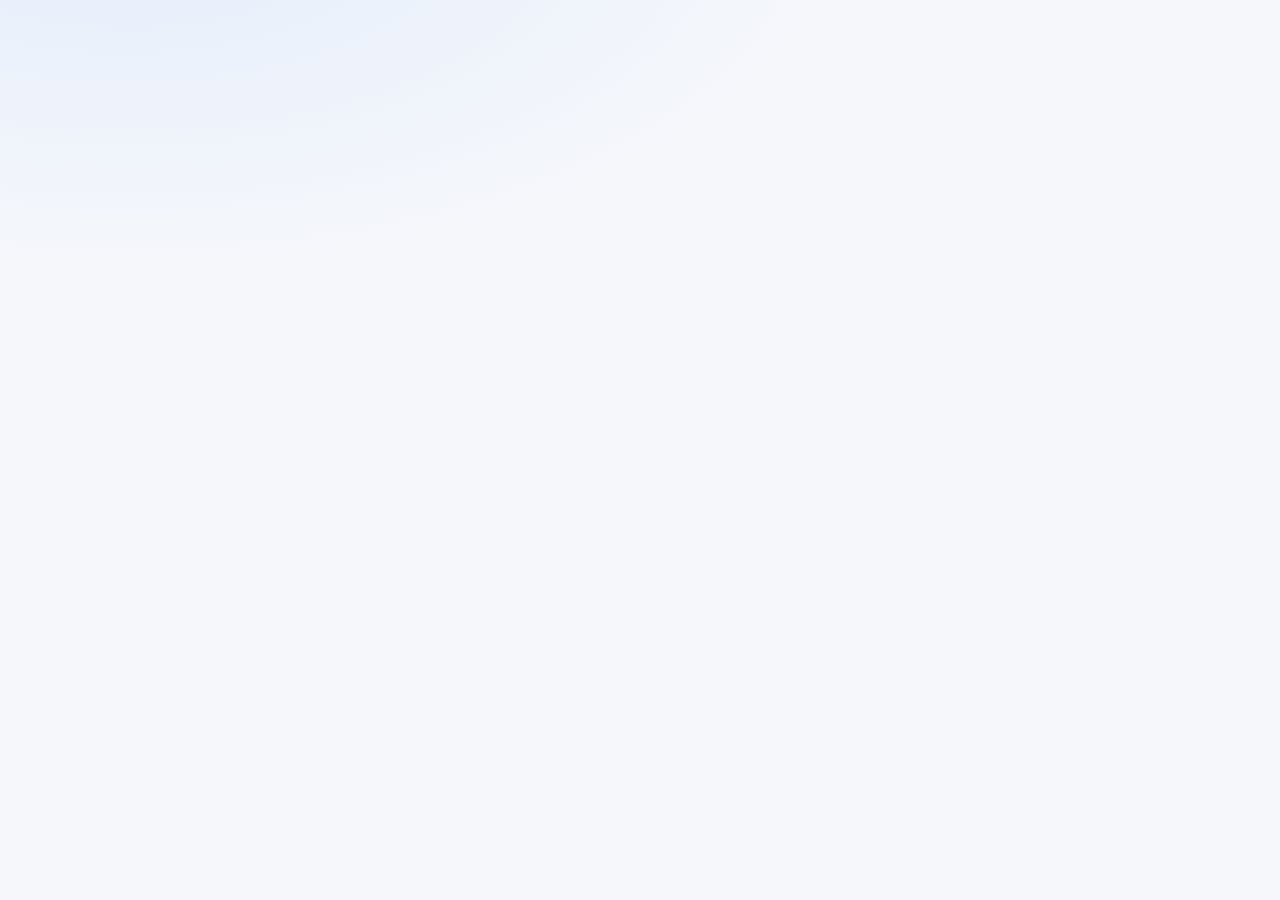
==== overtime-tracker/index.html @ 53f02350 "Redesign: entry form as card-field layout with clean ef-* system" ====
<!DOCTYPE html>
<html lang="en">
<head>
  <meta charset="UTF-8" />
  <meta name="viewport" content="width=device-width, initial-scale=1.0" />
  <title>CI Tracker</title>
  <link rel="stylesheet" href="styles.css" />
</head>
<body>
  <!-- Auth overlay -->
  <div id="authOverlay" class="auth-overlay" style="display:none">
    <div class="card auth-card">
      <div class="auth-logo">
        <div class="logo">CI</div>
        <h1>CI Tracker</h1>
        <p class="muted small" id="authSubtitle">Sign in to access your data</p>
      </div>
      <form id="authForm" class="form">
        <div class="field full">
          <label for="authEmail">Email</label>
          <input type="email" id="authEmail" autocomplete="email" required />
        </div>
        <div class="field full">
          <label for="authPassword">Password</label>
          <input type="password" id="authPassword" autocomplete="current-password" required minlength="6" />
        </div>
        <div class="field full" id="authError" style="display:none">
          <span class="error-text"></span>
        </div>
        <div class="field full">
          <button type="submit" class="btn btn-primary block" id="authSubmitBtn">Sign In</button>
        </div>
        <div class="field full auth-toggle-row">
          <button type="button" class="btn btn-ghost" id="authToggleBtn">Don't have an account? Sign up</button>
        </div>
      </form>
    </div>
  </div>

  <!-- Main app shell -->
  <div id="appShell" style="display:none">
    <header class="topbar">
      <div class="brand">
        <div class="logo">CI</div>
        <h1>CI Tracker</h1>
      </div>
      <div class="actions">
        <span class="user-chip muted small" id="userChip"></span>
        <button id="exportBtn" class="btn btn-ghost" title="Download data as JSON">Export</button>
        <button id="importBtn" class="btn btn-ghost" title="Load data from JSON">Import</button>
        <input type="file" id="importFile" accept="application/json" hidden />
        <button id="resetBtn" class="btn btn-danger-ghost" title="Reset all data">Reset</button>
        <button id="signOutBtn" class="btn btn-ghost" title="Sign out">Sign out</button>
      </div>
    </header>

    <!-- Page 1: Log a Shift + Summary -->
    <div id="tab-home" class="tab-pane active">
      <section class="summary">
        <div class="card stat">
          <span class="label">Total Earned</span>
          <span class="value" id="statTotal">$0.00</span>
        </div>
        <div class="card stat">
          <span class="label">Pending</span>
          <span class="value" id="statPending">$0.00</span>
        </div>
        <div class="card stat">
          <span class="label">Deposited</span>
          <span class="value" id="statDeposited">$0.00</span>
        </div>
        <div class="card stat">
          <span class="label">Overtime Hours</span>
          <span class="value" id="statHours">0.0</span>
        </div>
        <div class="card stat">
          <span class="label">Shifts Logged</span>
          <span class="value" id="statShifts">0</span>
        </div>
      </section>

      <div class="page-pad center-form">
        <section class="card panel" id="entryPanel">
          <div class="panel-header">
            <h2>Log a Shift</h2>
          </div>
          <form id="entryForm" class="entry-form">
            <div class="ef-grid">

              <div class="ef-card">
                <label class="ef-label" for="entryDate">Date</label>
                <input type="date" id="entryDate" class="ef-input" required />
              </div>

              <div class="ef-card">
                <label class="ef-label" for="entryCategory">Category</label>
                <select id="entryCategory" class="ef-input" required></select>
              </div>

              <div class="ef-time-group" id="entryTimeGroup">
                <div class="ef-card" id="startTimeField" style="display:none">
                  <label class="ef-label" for="entryStartTime">Start <span class="ef-hint" id="startTimeHint"></span></label>
                  <input type="time" id="entryStartTime" class="ef-input" />
                </div>
                <div class="ef-card" id="endTimeField">
                  <label class="ef-label" for="entryEndTime">Left at</label>
                  <input type="time" id="entryEndTime" class="ef-input" />
                </div>
                <div class="ef-card" id="hoursField">
                  <label class="ef-label" for="entryHours">Hours <span class="ef-hint" id="hoursAuto"></span></label>
                  <input type="number" id="entryHours" class="ef-input" step="0.25" min="0" placeholder="4.5" />
                </div>
              </div>

              <div class="ef-card">
                <label class="ef-label" for="entryStatus">Status</label>
                <select id="entryStatus" class="ef-input">
                  <option value="pending">Pending</option>
                  <option value="submitted">Submitted</option>
                  <option value="deposited">Deposited</option>
                </select>
              </div>

              <div class="ef-card">
                <label class="ef-label" for="entryNote">Note</label>
                <input type="text" id="entryNote" class="ef-input" placeholder="Optional" />
              </div>

            </div>

            <div class="ef-payout">
              <span class="muted small">Estimated payout</span>
              <strong class="ef-amount" id="entryPreview">$0.00</strong>
            </div>

            <button type="submit" class="btn btn-primary ef-submit">Add Entry</button>
          </form>
        </section>
      </div>
    </div>

    <!-- Page 2: Shift Log -->
    <div id="tab-log" class="tab-pane">
      <div class="page-pad">
        <section class="card panel" id="entriesPanel">
          <div class="panel-header">
            <h2>Shift Log</h2>
            <div class="filters">
              <input type="search" id="searchInput" placeholder="Search notes / category..." />
              <select id="filterMonth">
                <option value="">All months</option>
              </select>
              <select id="filterCategory">
                <option value="">All categories</option>
              </select>
              <select id="filterStatus">
                <option value="">All statuses</option>
                <option value="pending">Pending</option>
                <option value="submitted">Submitted</option>
                <option value="deposited">Deposited</option>
              </select>
            </div>
          </div>

          <div class="bulk-bar" id="bulkBar" hidden>
            <span class="bulk-count"><strong id="bulkCount">0</strong> selected</span>
            <select id="bulkStatus">
              <option value="pending">Pending</option>
              <option value="submitted">Submitted</option>
              <option value="deposited">Deposited</option>
            </select>
            <button type="button" class="btn btn-primary btn-sm" id="bulkApply">Apply status</button>
            <button type="button" class="btn btn-ghost btn-sm" id="bulkClear">Clear</button>
          </div>

          <div class="table-wrap">
            <table class="table" id="entriesTable">
              <thead>
                <tr>
                  <th class="check"><input type="checkbox" id="selectAllEntries" title="Select all visible" /></th>
                  <th>Date</th>
                  <th>Category</th>
                  <th class="num">Hours</th>
                  <th class="num">Earned</th>
                  <th>Status</th>
                  <th>Note</th>
                  <th></th>
                </tr>
              </thead>
              <tbody id="entriesBody"></tbody>
              <tfoot>
                <tr>
                  <td></td>
                  <td colspan="2" class="right strong">Totals</td>
                  <td class="num strong" id="footHours">0.0</td>
                  <td class="num strong" id="footTotal">$0.00</td>
                  <td colspan="3"></td>
                </tr>
              </tfoot>
            </table>
          </div>
        </section>
      </div>
    </div>

    <!-- Page 3: Categories -->
    <div id="tab-categories" class="tab-pane">
      <div class="page-pad">
        <section class="card panel" id="categoriesPanel">
          <div class="panel-header">
            <h2>Categories</h2>
            <button id="addCategoryBtn" class="btn btn-primary">+ Add Category</button>
          </div>
          <p class="muted small">
            Each category can be <strong>Hourly</strong> (rate &times; hours) or <strong>Flat</strong> (per shift).
            Click the toggle on a row to switch.
          </p>
          <div class="table-wrap">
            <table class="table" id="categoriesTable">
              <thead>
                <tr>
                  <th>Name</th>
                  <th>Type</th>
                  <th class="num">Rate / Flat</th>
                  <th class="num">Start Time</th>
                  <th></th>
                </tr>
              </thead>
              <tbody id="categoriesBody"></tbody>
            </table>
          </div>
        </section>
      </div>
    </div>

    <!-- Floating bottom nav -->
    <nav class="bottom-nav" id="bottomNav" role="tablist">
      <button class="nav-item active" type="button" role="tab" data-tab="home">
        <svg viewBox="0 0 24 24" fill="none" stroke="currentColor" stroke-width="2" stroke-linecap="round" stroke-linejoin="round">
          <circle cx="12" cy="12" r="9"/>
          <line x1="12" y1="8" x2="12" y2="16"/>
          <line x1="8" y1="12" x2="16" y2="12"/>
        </svg>
        <span>Log</span>
      </button>
      <button class="nav-item" type="button" role="tab" data-tab="log">
        <svg viewBox="0 0 24 24" fill="none" stroke="currentColor" stroke-width="2" stroke-linecap="round" stroke-linejoin="round">
          <line x1="8" y1="6" x2="21" y2="6"/>
          <line x1="8" y1="12" x2="21" y2="12"/>
          <line x1="8" y1="18" x2="21" y2="18"/>
          <circle cx="3.5" cy="6" r="0.5" fill="currentColor"/>
          <circle cx="3.5" cy="12" r="0.5" fill="currentColor"/>
          <circle cx="3.5" cy="18" r="0.5" fill="currentColor"/>
        </svg>
        <span>Shifts</span>
      </button>
      <button class="nav-item" type="button" role="tab" data-tab="categories">
        <svg viewBox="0 0 24 24" fill="none" stroke="currentColor" stroke-width="2" stroke-linecap="round" stroke-linejoin="round">
          <path d="M20.59 13.41l-7.17 7.17a2 2 0 0 1-2.83 0L2 12V2h10l8.59 8.59a2 2 0 0 1 0 2.82z"/>
          <circle cx="7" cy="7" r="1" fill="currentColor" stroke="none"/>
        </svg>
        <span>Categories</span>
      </button>
    </nav>

    <!-- Category modal -->
    <dialog id="categoryDialog" class="dialog">
      <form method="dialog" id="categoryForm" class="form">
        <h3 id="categoryDialogTitle">Add Category</h3>
        <div class="field">
          <label for="catName">Name</label>
          <input type="text" id="catName" required placeholder="e.g. Bellevue Long Call" />
        </div>
        <div class="field">
          <label>Type</label>
          <div class="seg">
            <input type="radio" id="catTypeHourly" name="catType" value="hourly" checked />
            <label for="catTypeHourly">Hourly</label>
            <input type="radio" id="catTypeFlat" name="catType" value="flat" />
            <label for="catTypeFlat">Flat</label>
          </div>
        </div>
        <div class="field">
          <label for="catRate"><span id="catRateLabel">Hourly Rate ($)</span></label>
          <input type="number" id="catRate" step="0.01" min="0" required />
        </div>
        <div class="field" id="catStartTimeField">
          <label for="catStartTime">Start time</label>
          <input type="time" id="catStartTime" />
        </div>
        <div class="dialog-actions">
          <button type="button" class="btn btn-ghost" id="catCancel">Cancel</button>
          <button type="submit" class="btn btn-primary" id="catSave">Save</button>
        </div>
      </form>
    </dialog>
  </div>

  <script src="https://cdn.jsdelivr.net/npm/@supabase/supabase-js@2/dist/umd/supabase.min.js"></script>
  <script src="app.js"></script>
</body>
</html>
---- overtime-tracker/styles.css ----
/* ---- Design tokens ---- */
:root {
  --bg: #0f1115;
  --panel: #1b1f2a;
  --panel-2: #232838;
  --border: #2a3043;
  --text: #e6e9f2;
  --muted: #8a93a8;
  --primary: #6ea8ff;
  --primary-strong: #4f8df0;
  --success: #5ed3a3;
  --warn: #f5b342;
  --danger: #ff6b6b;
  --shadow: 0 6px 24px rgba(0,0,0,.35);
  --radius: 12px;
  --pad: 24px;          /* horizontal page padding */
  --nav-h: 80px;        /* floating nav height + clearance */
}
@media (prefers-color-scheme: light) {
  :root {
    --bg: #f5f7fb;
    --panel: #ffffff;
    --panel-2: #f7f9fd;
    --border: #e2e7f1;
    --text: #1c1f2a;
    --muted: #5b6478;
    --shadow: 0 6px 18px rgba(20,30,60,.08);
  }
}

/* ---- Base ---- */
* { box-sizing: border-box; }
html, body { margin: 0; padding: 0; }
body {
  font-family: -apple-system, BlinkMacSystemFont, "Segoe UI", Roboto, "Helvetica Neue", Arial, sans-serif;
  background: radial-gradient(1200px 600px at 10% -10%, rgba(110,168,255,.12), transparent 60%), var(--bg);
  color: var(--text);
  min-height: 100vh;
  line-height: 1.5;
  padding-bottom: var(--nav-h);
}

/* ---- Topbar ---- */
.topbar {
  display: flex;
  justify-content: space-between;
  align-items: center;
  padding: 16px var(--pad);
  gap: 12px;
  flex-wrap: wrap;
}
.brand { display: flex; align-items: center; gap: 12px; flex-shrink: 0; }
.logo {
  width: 40px; height: 40px; border-radius: 11px;
  background: linear-gradient(135deg, var(--primary), #a06bff);
  color: #fff; display: grid; place-items: center;
  font-weight: 700; font-size: 0.88rem;
  box-shadow: var(--shadow); flex-shrink: 0;
}
.topbar h1 { margin: 0; font-size: 1.15rem; font-weight: 700; }
.actions { display: flex; gap: 8px; flex-wrap: wrap; align-items: center; }

/* ---- Buttons ---- */
.btn {
  border: 1px solid var(--border);
  background: var(--panel-2);
  color: var(--text);
  padding: 7px 13px;
  border-radius: 9px;
  cursor: pointer;
  font-weight: 600;
  font-size: 0.875rem;
  white-space: nowrap;
  transition: background .15s, transform .05s;
}
.btn:hover  { background: var(--border); }
.btn:active { transform: translateY(1px); }
.btn-primary  { background: var(--primary-strong); color: #fff; border-color: transparent; }
.btn-primary:hover { background: var(--primary); }
.btn-ghost    { background: transparent; }
.btn-danger-ghost { background: transparent; color: var(--danger); border-color: rgba(255,107,107,.4); }
.btn-danger-ghost:hover { background: rgba(255,107,107,.1); }
.btn-icon { padding: 5px 8px; font-size: 0.85rem; }
.btn-sm   { padding: 6px 11px; font-size: 0.83rem; }
.btn.block { width: 100%; }

/* ---- Cards ---- */
.card {
  background: var(--panel);
  border: 1px solid var(--border);
  border-radius: var(--radius);
  box-shadow: var(--shadow);
}

/* ---- Summary stats ---- */
.summary {
  display: grid;
  grid-template-columns: repeat(5, 1fr);
  gap: 10px;
  padding: 0 var(--pad) 16px;
}
.stat { padding: 14px 16px; display: flex; flex-direction: column; gap: 4px; }
.stat .label { color: var(--muted); font-size: 0.78rem; }
.stat .value { font-size: 1.35rem; font-weight: 700; }

/* ---- Tab panes ---- */
.tab-pane        { display: none; }
.tab-pane.active { display: block; }

/* ---- Page padding (Shifts + Categories tabs) ---- */
.page-pad { padding: 16px var(--pad) 0; }

/* ---- Centered entry form (Log tab) ---- */
.center-form {
  padding: 16px var(--pad) 0;
  display: flex;
  justify-content: center;
}
.center-form #entryPanel {
  width: 100%;
  max-width: 540px;
}

/* ---- Panel ---- */
.panel { padding: 18px 18px 14px; }
.panel-header {
  display: flex; justify-content: space-between; align-items: flex-start;
  margin-bottom: 10px; gap: 10px; flex-wrap: wrap;
}
.panel h2 { margin: 0; font-size: 1.05rem; }
.muted { color: var(--muted); }
.small { font-size: 0.85rem; }

/* ---- Tables ---- */
.table-wrap { overflow-x: auto; -webkit-overflow-scrolling: touch; }
.table { width: 100%; border-collapse: collapse; font-size: 0.9rem; }
.table th, .table td {
  padding: 10px 10px;
  text-align: left;
  border-bottom: 1px solid var(--border);
  vertical-align: middle;
  white-space: nowrap;
}
.table th { color: var(--muted); font-weight: 600; font-size: 0.76rem; text-transform: uppercase; letter-spacing: .05em; }
.table td.num, .table th.num { text-align: right; font-variant-numeric: tabular-nums; }
.table td.wrap { white-space: normal; }
.table .right { text-align: right; }
.table .strong { font-weight: 700; }
.table tbody tr:hover { background: var(--panel-2); }
.table tfoot td { border-top: 2px solid var(--border); border-bottom: none; }

/* categories table columns */
#categoriesBody td:nth-child(1),
#categoriesTable thead th:nth-child(1) { min-width: 180px; width: 40%; }
#categoriesBody td:nth-child(2),
#categoriesTable thead th:nth-child(2) { width: 116px; }
#categoriesBody td:nth-child(3),
#categoriesTable thead th:nth-child(3) { width: 110px; }
#categoriesBody td:nth-child(4),
#categoriesTable thead th:nth-child(4) { width: 130px; }

/* entries table columns */
#entriesBody td:nth-child(2), #entriesTable thead th:nth-child(2) { min-width: 130px; }
#entriesBody td:nth-child(3), #entriesTable thead th:nth-child(3) { min-width: 160px; }
#entriesBody td:nth-child(7), #entriesTable thead th:nth-child(7) { white-space: normal; min-width: 100px; }

/* checkbox column */
.table th.check, .table td.check { width: 32px; padding-left: 10px; padding-right: 4px; }
.table .check input[type="checkbox"] { width: 16px; height: 16px; cursor: pointer; accent-color: var(--primary); margin: 0; }

/* ---- Form (auth + category dialog base) ---- */
.form { display: grid; grid-template-columns: 1fr 1fr; gap: 12px; }
.form .field { display: flex; flex-direction: column; gap: 5px; min-width: 0; }
.form .field.full { grid-column: 1 / -1; }
.form label { font-size: 0.8rem; color: var(--muted); }
.form input, .form select {
  background: var(--panel-2); border: 1px solid var(--border); color: var(--text);
  padding: 9px 11px; border-radius: 9px; font-size: 0.93rem; outline: none;
  width: 100%;
}
.form input:focus, .form select:focus { border-color: var(--primary); }
.preview {
  display: flex; justify-content: space-between; align-items: center;
  background: var(--panel-2); padding: 10px 12px; border-radius: 10px;
  border: 1px dashed var(--border);
}
.preview-amount { font-weight: 700; font-size: 1.1rem; }

/* ---- Entry form: card-field design ---- */
.entry-form {
  display: flex;
  flex-direction: column;
  gap: 10px;
}

/* 2-column grid; grid-column:1/-1 items go full width */
.ef-grid {
  display: grid;
  grid-template-columns: 1fr 1fr;
  gap: 10px;
}

.ef-span { grid-column: 1 / -1; }

/* each field is a rounded card */
.ef-card {
  background: var(--panel-2);
  border: 1px solid var(--border);
  border-radius: 12px;
  padding: 11px 14px 13px;
  display: flex;
  flex-direction: column;
  gap: 5px;
  min-width: 0;
  transition: border-color .15s, background .15s;
}
.ef-card:focus-within {
  border-color: var(--primary);
  background: rgba(110,168,255,.04);
}

/* label: small uppercase inside card */
.ef-label {
  font-size: 0.67rem;
  font-weight: 700;
  text-transform: uppercase;
  letter-spacing: .07em;
  color: var(--muted);
  display: flex;
  align-items: center;
  gap: 5px;
  white-space: nowrap;
}
.ef-hint {
  font-size: 0.75rem;
  font-weight: 400;
  text-transform: none;
  letter-spacing: 0;
  white-space: normal;
}

/* input/select inside card: borderless, transparent */
.ef-input {
  background: transparent;
  border: none;
  color: var(--text);
  font-size: 0.97rem;
  outline: none;
  width: 100%;
  padding: 0;
  min-width: 0;
  font-family: inherit;
}
.ef-input::placeholder { color: var(--muted); opacity: .5; }
.ef-input:focus { background: transparent; }

/* time group: flex row of cards (start/end/hours) spanning full grid width */
.ef-time-group {
  display: flex;
  gap: 10px;
  grid-column: 1 / -1;
}
.ef-time-group .ef-card { flex: 1; }

/* payout banner */
.ef-payout {
  display: flex;
  justify-content: space-between;
  align-items: center;
  background: linear-gradient(135deg, rgba(110,168,255,.09), rgba(160,107,255,.06));
  border: 1px solid rgba(110,168,255,.22);
  border-radius: 12px;
  padding: 13px 16px;
  gap: 8px;
}
.ef-payout .muted { font-size: 0.85rem; }
.ef-amount {
  font-size: 1.25rem;
  font-weight: 700;
  color: var(--primary);
  white-space: nowrap;
}

/* submit button */
.ef-submit {
  width: 100%;
  padding: 14px;
  font-size: 1rem;
  border-radius: 12px;
  font-weight: 700;
  letter-spacing: .02em;
}

/* ---- Filters ---- */
.filters { display: flex; gap: 8px; flex-wrap: wrap; }
.filters input, .filters select {
  background: var(--panel-2); border: 1px solid var(--border); color: var(--text);
  padding: 7px 10px; border-radius: 9px; font-size: 0.88rem;
  min-width: 0;
}

/* ---- Bulk action bar ---- */
.bulk-bar {
  display: flex; gap: 8px; align-items: center; flex-wrap: wrap;
  background: var(--panel-2); border: 1px solid var(--primary);
  padding: 8px 12px; border-radius: 9px; margin: 8px 0;
}
.bulk-bar select {
  background: var(--panel); border: 1px solid var(--border); color: var(--text);
  padding: 6px 10px; border-radius: 8px; font-size: 0.88rem;
}
.bulk-count strong { color: var(--primary); }

/* ---- Pills ---- */
.pill {
  display: inline-flex; align-items: center;
  padding: 2px 8px; border-radius: 999px; font-size: 0.73rem;
  border: 1px solid var(--border); background: var(--panel-2); color: var(--muted);
}
.pill.hourly   { color: var(--primary); border-color: rgba(110,168,255,.4); }
.pill.flat     { color: var(--warn);    border-color: rgba(245,179,66,.4); }
.pill.deposited{ color: var(--success); border-color: rgba(94,211,163,.4); }
.pill.submitted{ color: var(--primary); border-color: rgba(110,168,255,.4); }
.pill.pending  { color: var(--warn);    border-color: rgba(245,179,66,.4); }

/* ---- Type toggle ---- */
.toggle {
  position: relative; display: inline-flex; align-items: center;
  width: 106px; height: 28px;
  background: var(--panel-2); border-radius: 999px; border: 1px solid var(--border);
  cursor: pointer; user-select: none; padding: 2px;
}
.toggle .knob {
  position: absolute; top: 2px; left: 2px; width: 50px; height: 22px;
  border-radius: 999px; background: var(--primary);
  display: grid; place-items: center; color: #fff; font-size: .72rem; font-weight: 700;
  transition: left .18s, background .18s; z-index: 1;
}
.toggle[data-type="flat"] .knob { left: 52px; background: var(--warn); }
.toggle .label-on  { position: absolute; left: 10px;  font-size: .7rem; color: var(--muted); }
.toggle .label-off { position: absolute; right: 10px; font-size: .7rem; color: var(--muted); }
.toggle[data-type="hourly"] .label-on  { color: #fff; }
.toggle[data-type="flat"]   .label-off { color: #fff; }

/* ---- Row-edit inputs (categories table) ---- */
.row-edit input, .row-edit select {
  background: transparent; border: 1px solid transparent; color: var(--text);
  padding: 6px 8px; border-radius: 8px; font-size: 0.9rem; width: 100%;
  font-variant-numeric: tabular-nums;
}
.row-edit input:hover, .row-edit select:hover { border-color: var(--border); }
.row-edit input:focus, .row-edit select:focus { border-color: var(--primary); background: var(--panel-2); }
.row-edit .num input { text-align: right; }

/* ---- Segmented control ---- */
.seg {
  display: inline-grid; grid-template-columns: 1fr 1fr;
  background: var(--panel-2); border: 1px solid var(--border); border-radius: 10px; padding: 3px;
}
.seg input { display: none; }
.seg label { text-align: center; padding: 6px 12px; border-radius: 8px; cursor: pointer; font-size: .85rem; color: var(--muted); }
.seg input:checked + label { background: var(--primary-strong); color: #fff; }

/* ---- Dialog ---- */
.dialog {
  border: none; border-radius: 14px; padding: 0;
  background: var(--panel); color: var(--text);
  box-shadow: var(--shadow); max-width: 460px; width: 92vw;
}
.dialog::backdrop { background: rgba(8,10,16,.55); backdrop-filter: blur(4px); }
.dialog form { padding: 20px; }
.dialog h3 { margin: 0 0 8px; }
.dialog-actions { grid-column: 1/-1; display: flex; justify-content: flex-end; gap: 8px; margin-top: 6px; }

/* ---- Misc ---- */
.empty { text-align: center; color: var(--muted); padding: 28px 12px; font-size: .95rem; }
.del { color: var(--danger); }

/* ---- Floating bottom nav ---- */
.bottom-nav {
  position: fixed;
  bottom: 18px;
  left: 50%;
  transform: translateX(-50%);
  display: flex;
  align-items: center;
  gap: 4px;
  background: var(--panel);
  border: 1px solid var(--border);
  border-radius: 999px;
  padding: 5px;
  box-shadow: 0 8px 32px rgba(0,0,0,.45), var(--shadow);
  z-index: 50;
}
.nav-item {
  display: flex;
  flex-direction: column;
  align-items: center;
  gap: 3px;
  padding: 9px 24px;
  border-radius: 999px;
  border: none;
  background: none;
  color: var(--muted);
  cursor: pointer;
  font-size: 0.7rem;
  font-weight: 700;
  letter-spacing: .05em;
  text-transform: uppercase;
  transition: background .15s, color .15s;
  white-space: nowrap;
}
.nav-item:hover  { background: var(--panel-2); color: var(--text); }
.nav-item.active { background: var(--primary-strong); color: #fff; }
.nav-item svg    { width: 20px; height: 20px; }

/* ---- Auth ---- */
.auth-overlay {
  position: fixed; inset: 0; z-index: 100;
  display: flex; align-items: center; justify-content: center;
  background: radial-gradient(900px 500px at 50% -10%, rgba(110,168,255,.18), transparent 60%), var(--bg);
  padding: 20px;
}
.auth-card { width: 100%; max-width: 420px; padding: 28px 24px; }
.auth-logo { display: flex; flex-direction: column; align-items: center; gap: 10px; margin-bottom: 22px; text-align: center; }
.auth-logo .logo { width: 52px; height: 52px; font-size: 1.05rem; border-radius: 14px; }
.auth-logo h1 { margin: 0; font-size: 1.2rem; }
.auth-logo p  { margin: 0; }
.auth-toggle-row { text-align: center; }
.auth-toggle-row .btn { font-size: .85rem; }
.error-text { color: var(--danger); font-size: .88rem; }
#authError { background: rgba(255,107,107,.1); border: 1px solid rgba(255,107,107,.3); border-radius: 9px; padding: 9px 12px; }
.user-chip {
  padding: 5px 10px; border: 1px solid var(--border); border-radius: 999px;
  background: var(--panel-2); max-width: 180px;
  overflow: hidden; text-overflow: ellipsis; white-space: nowrap; font-size: .83rem;
}

/* ================================================================
   RESPONSIVE BREAKPOINTS
   ================================================================ */

/* ---- Tablet / medium (≤ 900px) ---- */
@media (max-width: 900px) {
  :root { --pad: 20px; }
  .summary { grid-template-columns: repeat(3, 1fr); }
}

/* ---- Mobile (≤ 640px) ---- */
@media (max-width: 640px) {
  :root { --pad: 16px; --nav-h: 100px; }

  /* topbar */
  .topbar { padding: 12px var(--pad); }
  .topbar h1 { font-size: 1rem; }
  .logo { width: 34px; height: 34px; }
  .btn { padding: 6px 10px; font-size: 0.82rem; }
  .user-chip { display: none; }

  /* summary: 2 columns on phones */
  .summary { grid-template-columns: repeat(2, 1fr); gap: 8px; padding-bottom: 12px; }
  .stat { padding: 10px 12px; }
  .stat .value { font-size: 1.15rem; }

  /* filters: stack */
  .filters { flex-direction: column; }
  .filters input, .filters select { width: 100%; }

  /* panels */
  .panel { padding: 14px 12px 10px; }

  /* nav */
  .nav-item { padding: 8px 16px; font-size: 0.66rem; }
  .nav-item svg { width: 19px; height: 19px; }

  /* dialog */
  .dialog { width: 95vw; }
  .auth-card { padding: 20px 16px; }
}

/* ---- Small phone (≤ 400px) ---- */
@media (max-width: 400px) {
  :root { --pad: 12px; }
  .nav-item span { display: none; }
  .nav-item { min-width: 44px; padding: 10px 14px; }
  .summary { grid-template-columns: 1fr 1fr; }
}

/* ================================================================
   CATEGORIES: card layout on small screens (≤ 640px)
   Each row becomes a two-line card so nothing overflows.
   ================================================================ */
@media (max-width: 640px) {
  #categoriesPanel .table-wrap { overflow-x: visible; }

  #categoriesTable          { display: block; }
  #categoriesTable thead    { display: none; }
  #categoriesTable tbody    { display: flex; flex-direction: column; gap: 10px; }

  /* Empty / loading state */
  #categoriesTable tr:not(.row-edit) { display: block; }
  #categoriesTable tr:not(.row-edit) td { display: block; border: none; }

  /* Each category row → card */
  #categoriesTable tr.row-edit {
    display: grid;
    /* col 1: toggle (auto), col 2: rate (flexible), col 3: start time (90px) */
    grid-template-areas:
      "name  name  del"
      "type  rate  time";
    grid-template-columns: auto 1fr 90px;
    gap: 8px 10px;
    padding: 12px;
    border: 1px solid var(--border);
    border-radius: var(--radius);
    background: var(--panel-2);
  }

  #categoriesTable tr.row-edit td { border: none; padding: 0; white-space: normal; display: flex; align-items: center; }
  #categoriesTable tr.row-edit td:nth-child(1) { grid-area: name; }
  #categoriesTable tr.row-edit td:nth-child(2) { grid-area: type; }
  #categoriesTable tr.row-edit td:nth-child(3) { grid-area: rate; }
  #categoriesTable tr.row-edit td:nth-child(4) { grid-area: time; }
  #categoriesTable tr.row-edit td:nth-child(5) { grid-area: del; justify-content: flex-end; align-items: flex-start; }

  /* inputs fill their cells */
  #categoriesTable tr.row-edit td:nth-child(1) input { width: 100%; font-weight: 600; }
  #categoriesTable tr.row-edit td:nth-child(3) input { width: 100%; }
  #categoriesTable tr.row-edit td:nth-child(4) input { width: 100%; font-size: 0.85rem; }

  /* compact toggle */
  #categoriesTable .toggle       { width: 84px; }
  #categoriesTable .toggle .knob { width: 38px; }
  #categoriesTable .toggle[data-type="flat"] .knob { left: 42px; }
}

/* ================================================================
   ENTRIES: card layout on small screens (≤ 640px)
   8 columns → 2-row card: date/status top, category middle, hours/earned/actions bottom.
   ================================================================ */
@media (max-width: 640px) {
  /* remove the scroll container entirely */
  #entriesPanel .table-wrap { overflow: visible; }

  #entriesTable        { display: block; width: 100%; }
  #entriesTable thead  { display: none; }
  #entriesTable tfoot  { display: none; }
  #entriesTable tbody  { display: flex; flex-direction: column; gap: 8px; }

  /* override base min-width column constraints so they don't inflate cards */
  #entriesBody td:nth-child(2),
  #entriesBody td:nth-child(3),
  #entriesBody td:nth-child(7) { min-width: 0; white-space: normal; }

  /* empty row */
  #entriesTable tr:not([data-id]) { display: block; }
  #entriesTable tr:not([data-id]) td { display: block; border: none; }

  /* each entry row → card */
  #entriesTable tr[data-id] {
    display: grid;
    grid-template-areas:
      "chk date  status status"
      "chk cat   cat    cat"
      "chk hrs   earn   del";
    grid-template-columns: 28px 1fr 1fr auto;
    gap: 5px 8px;
    padding: 12px;
    width: 100%;
    border: 1px solid var(--border);
    border-radius: var(--radius);
    background: var(--panel-2);
  }

  #entriesTable tr[data-id] td {
    border: none; padding: 0; white-space: normal;
    display: flex; align-items: center;
    text-align: left; min-width: 0;
  }

  /* checkbox */
  #entriesTable tr[data-id] td:nth-child(1) { grid-area: chk; align-items: flex-start; padding-top: 3px; }
  /* date */
  #entriesTable tr[data-id] td:nth-child(2) { grid-area: date; font-weight: 600; font-size: 0.9rem; }
  /* category + type pill */
  #entriesTable tr[data-id] td:nth-child(3) { grid-area: cat; font-size: 0.85rem; color: var(--muted); gap: 6px; }
  /* hours */
  #entriesTable tr[data-id] td:nth-child(4) { grid-area: hrs; font-size: 0.83rem; color: var(--muted); }
  #entriesTable tr[data-id] td:nth-child(4) .muted { font-size: 0.78rem; }
  /* earned */
  #entriesTable tr[data-id] td:nth-child(5) { grid-area: earn; font-weight: 700; font-size: 0.95rem; justify-content: flex-end; }
  /* status pill */
  #entriesTable tr[data-id] td:nth-child(6) { grid-area: status; justify-content: flex-end; }
  /* note — hidden on mobile */
  #entriesTable tr[data-id] td:nth-child(7) { display: none; }
  /* actions */
  #entriesTable tr[data-id] td:nth-child(8) { grid-area: del; justify-content: flex-end; align-items: flex-start; }
}
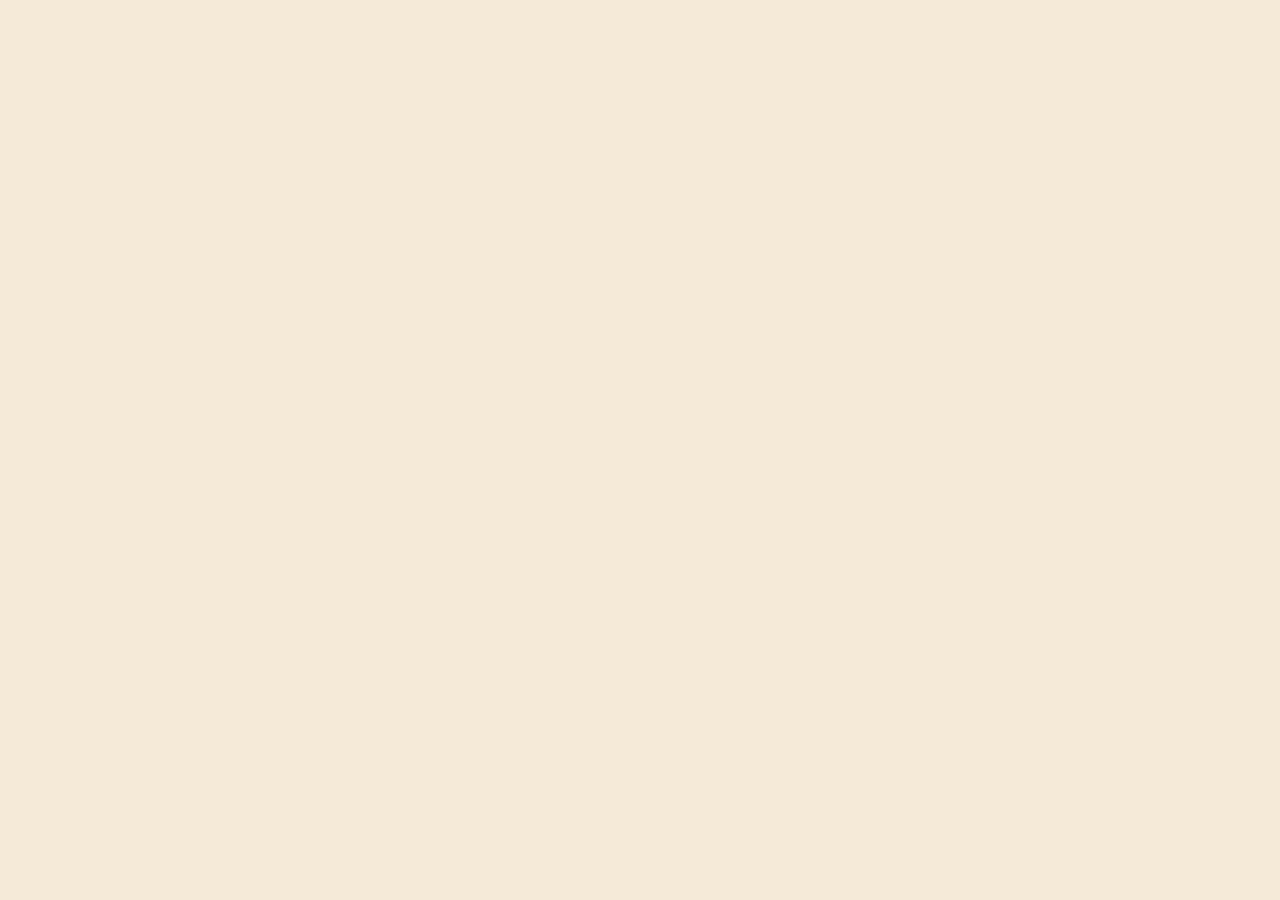
==== commit 867c03f3: "Implement "Organic" warm reskin from design handoff Full visual redesign per the uploaded design bun" ====
--- a/overtime-tracker/index.html
+++ b/overtime-tracker/index.html
@@ -9,30 +9,26 @@
 <body>
   <!-- Auth overlay -->
   <div id="authOverlay" class="auth-overlay" style="display:none">
-    <div class="card auth-card">
+    <div class="card elev-lg auth-card">
       <div class="auth-logo">
-        <div class="logo">CI</div>
+        <div class="brand-mark brand-mark-lg">CI</div>
         <h1>CI Tracker</h1>
-        <p class="muted small" id="authSubtitle">Sign in to access your data</p>
+        <p class="text-muted auth-sub" id="authSubtitle">Sign in to access your data</p>
       </div>
-      <form id="authForm" class="form">
-        <div class="field full">
+      <form id="authForm" class="auth-form">
+        <div class="field">
           <label for="authEmail">Email</label>
-          <input type="email" id="authEmail" autocomplete="email" required />
-        </div>
-        <div class="field full">
+          <input class="input" type="email" id="authEmail" autocomplete="email" required />
+        </div>
+        <div class="field">
           <label for="authPassword">Password</label>
-          <input type="password" id="authPassword" autocomplete="current-password" required minlength="6" />
-        </div>
-        <div class="field full" id="authError" style="display:none">
+          <input class="input" type="password" id="authPassword" autocomplete="current-password" required minlength="6" />
+        </div>
+        <div class="auth-error" id="authError" style="display:none">
           <span class="error-text"></span>
         </div>
-        <div class="field full">
-          <button type="submit" class="btn btn-primary block" id="authSubmitBtn">Sign In</button>
-        </div>
-        <div class="field full auth-toggle-row">
-          <button type="button" class="btn btn-ghost" id="authToggleBtn">Don't have an account? Sign up</button>
-        </div>
+        <button type="submit" class="btn btn-primary btn-block btn-tall" id="authSubmitBtn">Sign In</button>
+        <button type="button" class="btn btn-ghost auth-toggle" id="authToggleBtn">Don't have an account? Sign up</button>
       </form>
     </div>
   </div>
@@ -40,181 +36,193 @@
   <!-- Main app shell -->
   <div id="appShell" style="display:none">
     <header class="topbar">
-      <div class="brand">
-        <div class="logo">CI</div>
+      <div class="brand-mark elev-sm">CI</div>
+      <div class="brand-text">
         <h1>CI Tracker</h1>
+        <p class="subtitle">Contract income &amp; shift log</p>
       </div>
       <div class="actions">
-        <span class="user-chip muted small" id="userChip"></span>
-        <button id="exportBtn" class="btn btn-ghost" title="Download data as JSON">Export</button>
-        <button id="importBtn" class="btn btn-ghost" title="Load data from JSON">Import</button>
+        <button id="themeToggle" class="btn btn-secondary btn-icon" aria-label="Toggle dark mode" title="Toggle dark mode">
+          <svg id="themeIconMoon" width="18" height="18" viewBox="0 0 24 24" fill="none" stroke="currentColor" stroke-width="2.5" stroke-linecap="round" stroke-linejoin="round"><path d="M12 3a6 6 0 0 0 9 9 9 9 0 1 1-9-9Z"/></svg>
+          <svg id="themeIconSun" hidden width="18" height="18" viewBox="0 0 24 24" fill="none" stroke="currentColor" stroke-width="2.5" stroke-linecap="round" stroke-linejoin="round"><circle cx="12" cy="12" r="4"/><path d="M12 2v2M12 20v2M4.9 4.9l1.4 1.4M17.7 17.7l1.4 1.4M2 12h2M20 12h2M4.9 19.1l1.4-1.4M17.7 6.3l1.4-1.4"/></svg>
+        </button>
+        <span class="user-chip" id="userChip"></span>
+        <button id="exportBtn" class="btn btn-secondary" title="Download data as JSON">Export</button>
+        <button id="importBtn" class="btn btn-secondary" title="Load data from JSON">Import</button>
         <input type="file" id="importFile" accept="application/json" hidden />
-        <button id="resetBtn" class="btn btn-danger-ghost" title="Reset all data">Reset</button>
-        <button id="signOutBtn" class="btn btn-ghost" title="Sign out">Sign out</button>
+        <button id="resetBtn" class="btn btn-secondary btn-danger" title="Reset all data">Reset</button>
+        <button id="signOutBtn" class="btn btn-secondary" title="Sign out">Sign out</button>
       </div>
     </header>
 
-    <!-- Page 1: Log a Shift + Summary -->
+    <!-- Page 1: Log -->
     <div id="tab-home" class="tab-pane active">
-      <section class="summary">
-        <div class="card stat">
-          <span class="label">Total Earned</span>
-          <span class="value" id="statTotal">$0.00</span>
-        </div>
-        <div class="card stat">
-          <span class="label">Pending</span>
-          <span class="value" id="statPending">$0.00</span>
-        </div>
-        <div class="card stat">
-          <span class="label">Deposited</span>
-          <span class="value" id="statDeposited">$0.00</span>
-        </div>
-        <div class="card stat">
-          <span class="label">Overtime Hours</span>
-          <span class="value" id="statHours">0.0</span>
-        </div>
-        <div class="card stat">
-          <span class="label">Shifts Logged</span>
-          <span class="value" id="statShifts">0</span>
-        </div>
-      </section>
-
-      <div class="page-pad center-form">
-        <section class="card panel" id="entryPanel">
-          <div class="panel-header">
-            <h2>Log a Shift</h2>
-          </div>
-          <form id="entryForm" class="entry-form">
-            <div class="ef-grid">
-
-              <div class="ef-card">
-                <label class="ef-label" for="entryDate">Date</label>
-                <input type="date" id="entryDate" class="ef-input" required />
-              </div>
-
-              <div class="ef-card">
-                <label class="ef-label" for="entryCategory">Category</label>
-                <select id="entryCategory" class="ef-input" required></select>
-              </div>
-
-              <div class="ef-time-group" id="entryTimeGroup">
-                <div class="ef-card" id="startTimeField" style="display:none">
-                  <label class="ef-label" for="entryStartTime">Start <span class="ef-hint" id="startTimeHint"></span></label>
-                  <input type="time" id="entryStartTime" class="ef-input" />
-                </div>
-                <div class="ef-card" id="endTimeField">
-                  <label class="ef-label" for="entryEndTime">Left at</label>
-                  <input type="time" id="entryEndTime" class="ef-input" />
-                </div>
-                <div class="ef-card" id="hoursField">
-                  <label class="ef-label" for="entryHours">Hours <span class="ef-hint" id="hoursAuto"></span></label>
-                  <input type="number" id="entryHours" class="ef-input" step="0.25" min="0" placeholder="4.5" />
-                </div>
-              </div>
-
-              <div class="ef-card">
-                <label class="ef-label" for="entryStatus">Status</label>
-                <select id="entryStatus" class="ef-input">
-                  <option value="pending">Pending</option>
-                  <option value="submitted">Submitted</option>
-                  <option value="deposited">Deposited</option>
-                </select>
-              </div>
-
-              <div class="ef-card">
-                <label class="ef-label" for="entryNote">Note</label>
-                <input type="text" id="entryNote" class="ef-input" placeholder="Optional" />
-              </div>
-
+      <main class="page">
+        <section class="summary">
+          <div class="card elev-sm stat">
+            <span class="label">Total Earned</span>
+            <span class="value" id="statTotal">$0.00</span>
+          </div>
+          <div class="card elev-sm stat">
+            <span class="label">Outstanding</span>
+            <span class="value accent" id="statPending">$0.00</span>
+          </div>
+          <div class="card elev-sm stat">
+            <span class="label">Deposited</span>
+            <span class="value sage" id="statDeposited">$0.00</span>
+          </div>
+          <div class="card elev-sm stat">
+            <span class="label">Overtime Hours</span>
+            <span class="value" id="statHours">0.00</span>
+          </div>
+          <div class="card elev-sm stat">
+            <span class="label">Shifts Logged</span>
+            <span class="value" id="statShifts">0</span>
+          </div>
+        </section>
+
+        <div class="log-body">
+          <section class="card elev-md panel form-card" id="entryPanel">
+            <div>
+              <h2>Log a Shift</h2>
+              <p class="panel-sub">Enter start &amp; end times, or hours manually.</p>
             </div>
-
-            <div class="ef-payout">
-              <span class="muted small">Estimated payout</span>
-              <strong class="ef-amount" id="entryPreview">$0.00</strong>
-            </div>
-
-            <button type="submit" class="btn btn-primary ef-submit">Add Entry</button>
-          </form>
-        </section>
-      </div>
-    </div>
-
-    <!-- Page 2: Shift Log -->
+            <form id="entryForm" class="entry-form">
+              <div class="form-row">
+                <div class="field">
+                  <label for="entryDate">Date</label>
+                  <input class="input" type="date" id="entryDate" required />
+                </div>
+                <div class="field">
+                  <label for="entryCategory">Category</label>
+                  <select class="input" id="entryCategory" required></select>
+                </div>
+              </div>
+
+              <div class="form-row form-row-times" id="entryTimeGroup">
+                <div class="field" id="startTimeField" style="display:none">
+                  <label for="entryStartTime">Start <span class="hint" id="startTimeHint"></span></label>
+                  <input class="input" type="time" id="entryStartTime" />
+                </div>
+                <div class="field" id="endTimeField">
+                  <label for="entryEndTime">Left at <span class="hint" id="endTimeHint"></span></label>
+                  <input class="input" type="time" id="entryEndTime" />
+                </div>
+                <div class="field" id="hoursField">
+                  <label for="entryHours">Hours <span class="hint" id="hoursAuto"></span></label>
+                  <input class="input" type="number" id="entryHours" step="any" min="0" placeholder="4.5" />
+                </div>
+              </div>
+
+              <div class="form-row">
+                <div class="field">
+                  <label for="entryStatus">Status</label>
+                  <select class="input" id="entryStatus">
+                    <option value="pending">Pending</option>
+                    <option value="submitted">Submitted</option>
+                    <option value="deposited">Deposited</option>
+                  </select>
+                </div>
+                <div class="field">
+                  <label for="entryNote">Note</label>
+                  <input class="input" type="text" id="entryNote" placeholder="Optional" />
+                </div>
+              </div>
+
+              <div class="payout-strip">
+                <span>Estimated payout</span>
+                <strong id="entryPreview">$0.00</strong>
+              </div>
+
+              <button type="submit" class="btn btn-primary btn-block btn-tall" id="entrySubmitBtn">Add Entry</button>
+              <button type="button" class="btn btn-secondary btn-block" id="entryCancelEdit" style="display:none">Cancel edit</button>
+            </form>
+          </section>
+
+          <aside class="recent-rail">
+            <h3>Recent shifts</h3>
+            <div id="recentShifts" class="recent-list"></div>
+          </aside>
+        </div>
+      </main>
+    </div>
+
+    <!-- Page 2: Shifts -->
     <div id="tab-log" class="tab-pane">
-      <div class="page-pad">
-        <section class="card panel" id="entriesPanel">
-          <div class="panel-header">
+      <main class="page">
+        <section class="card elev-md panel" id="entriesPanel">
+          <div class="panel-head">
             <h2>Shift Log</h2>
-            <div class="filters">
-              <input type="search" id="searchInput" placeholder="Search notes / category..." />
-              <select id="filterMonth">
-                <option value="">All months</option>
-              </select>
-              <select id="filterCategory">
-                <option value="">All categories</option>
-              </select>
-              <select id="filterStatus">
-                <option value="">All statuses</option>
-                <option value="pending">Pending</option>
-                <option value="submitted">Submitted</option>
-                <option value="deposited">Deposited</option>
-              </select>
-            </div>
-          </div>
-
-          <div class="bulk-bar" id="bulkBar" hidden>
-            <span class="bulk-count"><strong id="bulkCount">0</strong> selected</span>
-            <select id="bulkStatus">
+            <input class="input search" type="search" id="searchInput" placeholder="Search notes / category…" />
+            <select class="input compact" id="filterMonth">
+              <option value="">All months</option>
+            </select>
+            <select class="input compact" id="filterCategory">
+              <option value="">All categories</option>
+            </select>
+            <select class="input compact" id="filterStatus">
+              <option value="">All statuses</option>
               <option value="pending">Pending</option>
               <option value="submitted">Submitted</option>
               <option value="deposited">Deposited</option>
             </select>
-            <button type="button" class="btn btn-primary btn-sm" id="bulkApply">Apply status</button>
-            <button type="button" class="btn btn-ghost btn-sm" id="bulkClear">Clear</button>
-          </div>
-
-          <div class="table-wrap">
-            <table class="table" id="entriesTable">
-              <thead>
-                <tr>
-                  <th class="check"><input type="checkbox" id="selectAllEntries" title="Select all visible" /></th>
-                  <th>Date</th>
-                  <th>Category</th>
-                  <th class="num">Hours</th>
-                  <th class="num">Earned</th>
-                  <th>Status</th>
-                  <th>Note</th>
-                  <th></th>
-                </tr>
-              </thead>
-              <tbody id="entriesBody"></tbody>
-              <tfoot>
-                <tr>
-                  <td></td>
-                  <td colspan="2" class="right strong">Totals</td>
-                  <td class="num strong" id="footHours">0.0</td>
-                  <td class="num strong" id="footTotal">$0.00</td>
-                  <td colspan="3"></td>
-                </tr>
-              </tfoot>
-            </table>
-          </div>
-        </section>
-      </div>
-    </div>
-
-    <!-- Page 3: Categories -->
+          </div>
+
+          <label class="select-all">
+            <input type="checkbox" id="selectAllEntries" /> Select all visible
+          </label>
+
+          <div class="bulk-bar" id="bulkBar" hidden>
+            <span class="bulk-count"><strong id="bulkCount">0</strong> selected</span>
+            <select class="input compact" id="bulkStatus">
+              <option value="pending">Pending</option>
+              <option value="submitted">Submitted</option>
+              <option value="deposited">Deposited</option>
+            </select>
+            <button type="button" class="btn btn-primary" id="bulkApply">Apply status</button>
+            <button type="button" class="btn btn-secondary" id="bulkClear">Clear</button>
+          </div>
+
+          <div id="entriesBody" class="shift-list"></div>
+
+          <div class="shift-totals">
+            <span class="text-muted">Totals</span>
+            <span class="totals-hours"><strong id="footHours">0.00</strong> hrs</span>
+            <span class="totals-amount" id="footTotal">$0.00</span>
+          </div>
+        </section>
+      </main>
+    </div>
+
+    <!-- Page 3: Metrics -->
+    <div id="tab-metrics" class="tab-pane">
+      <main class="page metrics-page">
+        <section class="card elev-md panel">
+          <div class="panel-head">
+            <h2>Monthly Overview</h2>
+            <select id="metricsYear" class="input compact year-select"></select>
+          </div>
+          <div id="metricsMonthly" class="metrics-monthly"></div>
+        </section>
+
+        <section class="card elev-md panel">
+          <h2>Category Breakdown</h2>
+          <div id="metricsCategories" class="metrics-cats"></div>
+        </section>
+      </main>
+    </div>
+
+    <!-- Page 4: Categories -->
     <div id="tab-categories" class="tab-pane">
-      <div class="page-pad">
-        <section class="card panel" id="categoriesPanel">
-          <div class="panel-header">
-            <h2>Categories</h2>
+      <main class="page">
+        <section class="card elev-md panel" id="categoriesPanel">
+          <div class="panel-head start">
+            <div class="grow">
+              <h2>Categories</h2>
+              <p class="panel-sub">Each category is <strong>Hourly</strong> (rate &times; hours) or <strong>Flat</strong> (per shift). Toggle a row to switch.</p>
+            </div>
             <button id="addCategoryBtn" class="btn btn-primary">+ Add Category</button>
           </div>
-          <p class="muted small">
-            Each category can be <strong>Hourly</strong> (rate &times; hours) or <strong>Flat</strong> (per shift).
-            Click the toggle on a row to switch.
-          </p>
           <div class="table-wrap">
             <table class="table" id="categoriesTable">
               <thead>
@@ -222,7 +230,7 @@
                   <th>Name</th>
                   <th>Type</th>
                   <th class="num">Rate / Flat</th>
-                  <th class="num">Start Time</th>
+                  <th>Start time</th>
                   <th></th>
                 </tr>
               </thead>
@@ -230,66 +238,42 @@
             </table>
           </div>
         </section>
-      </div>
+      </main>
     </div>
 
     <!-- Floating bottom nav -->
     <nav class="bottom-nav" id="bottomNav" role="tablist">
-      <button class="nav-item active" type="button" role="tab" data-tab="home">
-        <svg viewBox="0 0 24 24" fill="none" stroke="currentColor" stroke-width="2" stroke-linecap="round" stroke-linejoin="round">
-          <circle cx="12" cy="12" r="9"/>
-          <line x1="12" y1="8" x2="12" y2="16"/>
-          <line x1="8" y1="12" x2="16" y2="12"/>
-        </svg>
-        <span>Log</span>
-      </button>
-      <button class="nav-item" type="button" role="tab" data-tab="log">
-        <svg viewBox="0 0 24 24" fill="none" stroke="currentColor" stroke-width="2" stroke-linecap="round" stroke-linejoin="round">
-          <line x1="8" y1="6" x2="21" y2="6"/>
-          <line x1="8" y1="12" x2="21" y2="12"/>
-          <line x1="8" y1="18" x2="21" y2="18"/>
-          <circle cx="3.5" cy="6" r="0.5" fill="currentColor"/>
-          <circle cx="3.5" cy="12" r="0.5" fill="currentColor"/>
-          <circle cx="3.5" cy="18" r="0.5" fill="currentColor"/>
-        </svg>
-        <span>Shifts</span>
-      </button>
-      <button class="nav-item" type="button" role="tab" data-tab="categories">
-        <svg viewBox="0 0 24 24" fill="none" stroke="currentColor" stroke-width="2" stroke-linecap="round" stroke-linejoin="round">
-          <path d="M20.59 13.41l-7.17 7.17a2 2 0 0 1-2.83 0L2 12V2h10l8.59 8.59a2 2 0 0 1 0 2.82z"/>
-          <circle cx="7" cy="7" r="1" fill="currentColor" stroke="none"/>
-        </svg>
-        <span>Categories</span>
-      </button>
+      <button class="nav-item active" type="button" role="tab" aria-selected="true" data-tab="home">Log</button>
+      <button class="nav-item" type="button" role="tab" aria-selected="false" data-tab="log">Shifts</button>
+      <button class="nav-item" type="button" role="tab" aria-selected="false" data-tab="metrics">Metrics</button>
+      <button class="nav-item" type="button" role="tab" aria-selected="false" data-tab="categories">Categories</button>
     </nav>
 
     <!-- Category modal -->
     <dialog id="categoryDialog" class="dialog">
-      <form method="dialog" id="categoryForm" class="form">
+      <form method="dialog" id="categoryForm" class="dialog-form">
         <h3 id="categoryDialogTitle">Add Category</h3>
         <div class="field">
           <label for="catName">Name</label>
-          <input type="text" id="catName" required placeholder="e.g. Bellevue Long Call" />
+          <input class="input" type="text" id="catName" required placeholder="e.g. Bellevue Long Call" />
         </div>
         <div class="field">
           <label>Type</label>
           <div class="seg">
-            <input type="radio" id="catTypeHourly" name="catType" value="hourly" checked />
-            <label for="catTypeHourly">Hourly</label>
-            <input type="radio" id="catTypeFlat" name="catType" value="flat" />
-            <label for="catTypeFlat">Flat</label>
+            <label class="seg-opt"><input type="radio" id="catTypeHourly" name="catType" value="hourly" checked />Hourly</label>
+            <label class="seg-opt"><input type="radio" id="catTypeFlat" name="catType" value="flat" />Flat</label>
           </div>
         </div>
         <div class="field">
           <label for="catRate"><span id="catRateLabel">Hourly Rate ($)</span></label>
-          <input type="number" id="catRate" step="0.01" min="0" required />
+          <input class="input" type="number" id="catRate" step="0.01" min="0" required />
         </div>
         <div class="field" id="catStartTimeField">
           <label for="catStartTime">Start time</label>
-          <input type="time" id="catStartTime" />
+          <input class="input" type="time" id="catStartTime" />
         </div>
         <div class="dialog-actions">
-          <button type="button" class="btn btn-ghost" id="catCancel">Cancel</button>
+          <button type="button" class="btn btn-secondary" id="catCancel">Cancel</button>
           <button type="submit" class="btn btn-primary" id="catSave">Save</button>
         </div>
       </form>
--- a/overtime-tracker/styles.css
+++ b/overtime-tracker/styles.css
@@ -1,598 +1,548 @@
+/* ════════════════════════════════════════════════════════════════════════
+   CI Tracker — "Organic" warm reskin
+   Cream/sand ground · terracotta primary · sage secondary
+   Caprasimo headings · Figtree body · pill controls
+   ════════════════════════════════════════════════════════════════════════ */
+@import url('https://fonts.googleapis.com/css2?family=Caprasimo:wght@400&family=Figtree:wght@400;600;700&display=swap');
+
 /* ---- Design tokens ---- */
 :root {
-  --bg: #0f1115;
-  --panel: #1b1f2a;
-  --panel-2: #232838;
-  --border: #2a3043;
-  --text: #e6e9f2;
-  --muted: #8a93a8;
-  --primary: #6ea8ff;
-  --primary-strong: #4f8df0;
-  --success: #5ed3a3;
-  --warn: #f5b342;
-  --danger: #ff6b6b;
-  --shadow: 0 6px 24px rgba(0,0,0,.35);
-  --radius: 12px;
-  --pad: 24px;          /* horizontal page padding */
-  --nav-h: 80px;        /* floating nav height + clearance */
-}
-@media (prefers-color-scheme: light) {
-  :root {
-    --bg: #f5f7fb;
-    --panel: #ffffff;
-    --panel-2: #f7f9fd;
-    --border: #e2e7f1;
-    --text: #1c1f2a;
-    --muted: #5b6478;
-    --shadow: 0 6px 18px rgba(20,30,60,.08);
-  }
-}
+  color-scheme: light;
+
+  --color-bg: #f5ead8;
+  --color-surface: #ebddc5;
+  --color-text: #201e1d;
+  --color-accent: #c67139;
+  --color-accent-2: #7a8a5e;
+  --color-divider: color-mix(in srgb, #201e1d 16%, transparent);
+
+  --color-neutral-100: #f9f4ed;
+  --color-neutral-800: #474238;
+
+  --color-accent-100: #fff2eb;
+  --color-accent-600: #b2622d;
+  --color-accent-700: #8c491a;
+  --color-accent-800: #643312;
+
+  --color-accent-2-100: #f0fae1;
+  --color-accent-2-500: #8fa073;
+  --color-accent-2-700: #56633f;
+  --color-accent-2-800: #3d472b;
+
+  --font-heading: "Caprasimo", system-ui, sans-serif;
+  --font-heading-weight: 400;
+  --font-body: "Figtree", system-ui, sans-serif;
+
+  --space-1: 4.4px;
+  --space-2: 8.8px;
+  --space-3: 13.2px;
+  --space-4: 17.6px;
+  --space-6: 26.4px;
+  --space-8: 35.2px;
+
+  --radius-sm: 8px;
+  --radius-md: 16px;
+  --radius-lg: 28px;
+  --radius-card: calc(var(--radius-lg) * 1.15);
+
+  --shadow-sm: 0 1px 2px color-mix(in srgb, #2e2b25 14%, transparent);
+  --shadow-md: 0 3px 10px color-mix(in srgb, #2e2b25 16%, transparent);
+  --shadow-lg: 0 12px 32px color-mix(in srgb, #2e2b25 22%, transparent);
+}
+
+/* ---- Dark mode (toggled, persisted in localStorage["ci-theme"]) ---- */
+html.ci-dark {
+  color-scheme: dark;
+  --color-bg: #241f17;
+  --color-surface: #332c21;
+  --color-text: #f3e8d6;
+  --color-divider: color-mix(in srgb, #f3e8d6 16%, transparent);
+  --color-accent-700: #e6a06a;
+  --color-accent-2-700: #bcd08f;
+  --shadow-sm: 0 1px 2px rgba(0, 0, 0, .4);
+  --shadow-md: 0 4px 14px rgba(0, 0, 0, .45);
+  --shadow-lg: 0 16px 40px rgba(0, 0, 0, .5);
+}
+html.ci-dark .card { border: 1px solid var(--color-divider); }
 
 /* ---- Base ---- */
-* { box-sizing: border-box; }
+*, *::before, *::after { box-sizing: border-box; }
 html, body { margin: 0; padding: 0; }
 body {
-  font-family: -apple-system, BlinkMacSystemFont, "Segoe UI", Roboto, "Helvetica Neue", Arial, sans-serif;
-  background: radial-gradient(1200px 600px at 10% -10%, rgba(110,168,255,.12), transparent 60%), var(--bg);
-  color: var(--text);
+  font-family: var(--font-body);
+  font-size: 15px;
+  line-height: 1.55;
+  background: var(--color-bg);
+  color: var(--color-text);
   min-height: 100vh;
-  line-height: 1.5;
-  padding-bottom: var(--nav-h);
-}
-
-/* ---- Topbar ---- */
-.topbar {
-  display: flex;
-  justify-content: space-between;
-  align-items: center;
-  padding: 16px var(--pad);
-  gap: 12px;
-  flex-wrap: wrap;
-}
-.brand { display: flex; align-items: center; gap: 12px; flex-shrink: 0; }
-.logo {
-  width: 40px; height: 40px; border-radius: 11px;
-  background: linear-gradient(135deg, var(--primary), #a06bff);
-  color: #fff; display: grid; place-items: center;
-  font-weight: 700; font-size: 0.88rem;
-  box-shadow: var(--shadow); flex-shrink: 0;
-}
-.topbar h1 { margin: 0; font-size: 1.15rem; font-weight: 700; }
-.actions { display: flex; gap: 8px; flex-wrap: wrap; align-items: center; }
+  padding-bottom: 132px; /* clears the floating nav */
+  transition: background .2s;
+}
+h1, h2, h3, h4, h5, h6 {
+  font-family: var(--font-heading);
+  font-weight: var(--font-heading-weight);
+  line-height: 1.12;
+  letter-spacing: -0.015em;
+  margin: 0;
+}
+p { margin: 0; }
+.text-muted { color: color-mix(in srgb, var(--color-text) 55%, transparent); }
+:focus { outline: none; }
+:focus-visible { outline: 2px solid var(--color-accent); outline-offset: 2px; }
+::selection { background: color-mix(in srgb, var(--color-accent) 30%, transparent); }
+input[type="checkbox"] {
+  width: 16px; height: 16px; margin: 0;
+  accent-color: var(--color-accent); cursor: pointer;
+}
 
 /* ---- Buttons ---- */
 .btn {
-  border: 1px solid var(--border);
-  background: var(--panel-2);
-  color: var(--text);
-  padding: 7px 13px;
-  border-radius: 9px;
-  cursor: pointer;
-  font-weight: 600;
-  font-size: 0.875rem;
+  display: inline-flex; align-items: center; justify-content: center; gap: 6px;
+  cursor: pointer; text-decoration: none;
+  font-family: var(--font-heading); font-weight: var(--font-heading-weight);
+  font-size: 14px; line-height: 1.2; color: var(--color-text);
+  background: transparent; border: 1px solid transparent;
+  padding: var(--space-2) calc(var(--space-3) * 1.2);
+  border-radius: 999px;
   white-space: nowrap;
-  transition: background .15s, transform .05s;
-}
-.btn:hover  { background: var(--border); }
-.btn:active { transform: translateY(1px); }
-.btn-primary  { background: var(--primary-strong); color: #fff; border-color: transparent; }
-.btn-primary:hover { background: var(--primary); }
-.btn-ghost    { background: transparent; }
-.btn-danger-ghost { background: transparent; color: var(--danger); border-color: rgba(255,107,107,.4); }
-.btn-danger-ghost:hover { background: rgba(255,107,107,.1); }
-.btn-icon { padding: 5px 8px; font-size: 0.85rem; }
-.btn-sm   { padding: 6px 11px; font-size: 0.83rem; }
-.btn.block { width: 100%; }
+  transition: background .15s;
+}
+.btn svg { display: block; }
+.btn:disabled { opacity: 0.45; cursor: not-allowed; }
+.btn-primary { background: var(--color-accent); color: var(--color-bg); }
+.btn-primary:hover { background: var(--color-accent-600); }
+.btn-primary:active { background: var(--color-accent-700); }
+.btn-secondary { border-color: var(--color-divider); }
+.btn-secondary:hover { background: color-mix(in srgb, var(--color-text) 7%, transparent); }
+.btn-secondary:active { background: color-mix(in srgb, var(--color-text) 14%, transparent); }
+.btn-ghost { color: var(--color-accent); padding-inline: var(--space-2); }
+.btn-ghost:hover { background: color-mix(in srgb, var(--color-accent) 10%, transparent); }
+.btn-ghost:active { background: color-mix(in srgb, var(--color-accent) 18%, transparent); }
+.btn-icon { width: 36px; height: 36px; padding: 0; flex: none; }
+.btn-block { width: 100%; }
+.btn-tall { min-height: 50px; font-size: 16px; }
+.btn-danger {
+  color: var(--color-accent-700);
+  border-color: color-mix(in srgb, var(--color-accent) 40%, transparent);
+}
+.btn-del { color: var(--color-accent-700); }
+
+/* ---- Header ---- */
+.topbar {
+  display: flex; align-items: center; flex-wrap: wrap; gap: 12px;
+  padding: 22px clamp(16px, 4vw, 40px) 8px;
+  max-width: 1400px; margin: 0 auto;
+}
+.brand-mark {
+  width: 44px; height: 44px; border-radius: 14px; flex: none;
+  background: var(--color-accent); color: var(--color-bg);
+  display: grid; place-items: center;
+  font-family: var(--font-heading); font-size: 17px;
+}
+.brand-mark-lg { width: 52px; height: 52px; font-size: 20px; }
+.brand-text { margin-right: auto; }
+.brand-text h1 { font-size: 24px; line-height: 1; }
+.subtitle {
+  font-size: 12px; margin-top: 3px;
+  color: color-mix(in srgb, var(--color-text) 55%, transparent);
+}
+.actions { display: flex; align-items: center; gap: 8px; flex-wrap: wrap; }
+.user-chip {
+  display: inline-flex; align-items: center;
+  padding: 8px 14px; border-radius: 999px;
+  background: var(--color-surface); border: 1px solid var(--color-divider);
+  font-size: 13px; color: color-mix(in srgb, var(--color-text) 70%, transparent);
+  max-width: 200px; overflow: hidden; text-overflow: ellipsis; white-space: nowrap;
+}
+
+/* ---- Page container ---- */
+.page {
+  max-width: 1400px; margin: 0 auto;
+  padding: 20px clamp(14px, 4vw, 40px);
+}
+.tab-pane        { display: none; }
+.tab-pane.active { display: block; }
 
 /* ---- Cards ---- */
 .card {
-  background: var(--panel);
-  border: 1px solid var(--border);
-  border-radius: var(--radius);
-  box-shadow: var(--shadow);
-}
-
-/* ---- Summary stats ---- */
+  display: flex; flex-direction: column; gap: var(--space-2);
+  padding: var(--space-3);
+  border-radius: var(--radius-card);
+  background: var(--color-surface);
+}
+.elev-sm { box-shadow: var(--shadow-sm); }
+.elev-md { box-shadow: var(--shadow-md); }
+.elev-lg { box-shadow: var(--shadow-lg); }
+.panel { padding: clamp(20px, 3.5vw, 30px) clamp(18px, 4vw, 32px); gap: 20px; }
+.panel h2 { font-size: 26px; }
+.panel-sub {
+  margin-top: 4px; font-size: 13px;
+  color: color-mix(in srgb, var(--color-text) 55%, transparent);
+}
+.panel-head { display: flex; align-items: center; gap: 16px; flex-wrap: wrap; }
+.panel-head h2 { margin-right: auto; }
+.panel-head.start { align-items: flex-start; }
+.panel-head .grow { margin-right: auto; flex: 1 1 260px; }
+
+/* ---- Stat cards ---- */
 .summary {
   display: grid;
-  grid-template-columns: repeat(5, 1fr);
-  gap: 10px;
-  padding: 0 var(--pad) 16px;
-}
-.stat { padding: 14px 16px; display: flex; flex-direction: column; gap: 4px; }
-.stat .label { color: var(--muted); font-size: 0.78rem; }
-.stat .value { font-size: 1.35rem; font-weight: 700; }
-
-/* ---- Tab panes ---- */
-.tab-pane        { display: none; }
-.tab-pane.active { display: block; }
-
-/* ---- Page padding (Shifts + Categories tabs) ---- */
-.page-pad { padding: 16px var(--pad) 0; }
-
-/* ---- Centered entry form (Log tab) ---- */
-.center-form {
-  padding: 16px var(--pad) 0;
-  display: flex;
-  justify-content: center;
-}
-.center-form #entryPanel {
-  width: 100%;
-  max-width: 540px;
-}
-
-/* ---- Panel ---- */
-.panel { padding: 18px 18px 14px; }
-.panel-header {
-  display: flex; justify-content: space-between; align-items: flex-start;
-  margin-bottom: 10px; gap: 10px; flex-wrap: wrap;
-}
-.panel h2 { margin: 0; font-size: 1.05rem; }
-.muted { color: var(--muted); }
-.small { font-size: 0.85rem; }
-
-/* ---- Tables ---- */
-.table-wrap { overflow-x: auto; -webkit-overflow-scrolling: touch; }
-.table { width: 100%; border-collapse: collapse; font-size: 0.9rem; }
-.table th, .table td {
-  padding: 10px 10px;
-  text-align: left;
-  border-bottom: 1px solid var(--border);
+  grid-template-columns: repeat(auto-fit, minmax(150px, 1fr));
+  gap: 16px; margin-bottom: 36px;
+}
+.stat { gap: 8px; padding: 20px 22px; }
+.stat .label {
+  font-size: 12px; letter-spacing: 0.04em;
+  color: color-mix(in srgb, var(--color-text) 55%, transparent);
+}
+.stat .value {
+  font-family: var(--font-heading);
+  font-size: clamp(20px, 4.4vw, 29px);
+  line-height: 1; white-space: nowrap;
+}
+.stat .value.accent { color: var(--color-accent-700); }
+.stat .value.sage   { color: var(--color-accent-2-700); }
+
+/* ---- Log page layout ---- */
+.log-body {
+  display: grid;
+  grid-template-columns: repeat(auto-fit, minmax(300px, 1fr));
+  gap: 32px; align-items: start;
+}
+
+/* ---- Forms ---- */
+.field > label {
+  display: block; font-size: 12px; margin-bottom: 5px;
+  color: color-mix(in srgb, var(--color-text) 70%, transparent);
+}
+.field .hint { font-size: 11px; text-transform: none; letter-spacing: 0; }
+.input {
+  width: 100%; min-height: 38px; padding: 6px 14px; font: inherit;
+  font-size: 14px; color: var(--color-text); caret-color: var(--color-accent);
+  background: var(--color-surface);
+  border: 1px solid var(--color-divider);
+  border-radius: 999px;
+}
+.input:hover { border-color: color-mix(in srgb, var(--color-text) 45%, transparent); }
+.input:focus-visible { border-color: var(--color-accent); outline-offset: 0; }
+.input.compact { width: auto; }
+.input.search { flex: 1 1 160px; min-width: 160px; }
+.form-card .input { background: var(--color-bg); }
+html.ci-dark .form-card .input { background: var(--color-bg); }
+
+.entry-form { display: flex; flex-direction: column; gap: 20px; }
+.form-row {
+  display: grid;
+  grid-template-columns: repeat(auto-fit, minmax(160px, 1fr));
+  gap: 16px;
+}
+.form-row-times { grid-template-columns: repeat(auto-fit, minmax(120px, 1fr)); }
+
+.payout-strip {
+  display: flex; align-items: center; justify-content: space-between; gap: 10px;
+  padding: 16px 22px; border-radius: 20px;
+  background: color-mix(in srgb, var(--color-accent-2) 15%, transparent);
+}
+.payout-strip span { font-size: 14px; color: var(--color-accent-2-700); }
+.payout-strip strong {
+  font-family: var(--font-heading); font-weight: var(--font-heading-weight);
+  font-size: 24px; color: var(--color-accent-2-700); white-space: nowrap;
+}
+
+/* ---- Recent shifts rail ---- */
+.recent-rail { padding-top: 4px; }
+.recent-rail h3 { font-size: 18px; margin-bottom: 14px; }
+.recent-list { display: flex; flex-direction: column; gap: 10px; }
+.recent-row {
+  flex-direction: row; align-items: center; gap: 14px;
+  padding: 14px 18px; border-radius: 22px;
+}
+.recent-main { flex: 1; min-width: 0; }
+.recent-earned {
+  font-family: var(--font-heading); font-size: 16px;
+  color: var(--color-accent-2-700); white-space: nowrap;
+}
+
+/* ---- Tags ---- */
+.tag {
+  display: inline-flex; align-items: center; font-size: 11px;
+  letter-spacing: 0.02em; padding: 3px 10px; border-radius: 999px;
+  white-space: nowrap;
+}
+.tag-accent   { background: var(--color-accent-100);   color: var(--color-accent-800); }
+.tag-accent-2 { background: var(--color-accent-2-100); color: var(--color-accent-2-800); }
+.tag-neutral  { background: var(--color-neutral-100);  color: var(--color-neutral-800); }
+html.ci-dark .tag-accent   { background: color-mix(in srgb, var(--color-accent) 22%, transparent);   color: var(--color-accent-700); }
+html.ci-dark .tag-accent-2 { background: color-mix(in srgb, var(--color-accent-2) 22%, transparent); color: var(--color-accent-2-700); }
+html.ci-dark .tag-neutral  { background: color-mix(in srgb, var(--color-text) 10%, transparent);     color: var(--color-text); }
+
+/* ---- Shift log list ---- */
+.select-all {
+  display: inline-flex; align-items: center; gap: 8px;
+  font-size: 12px; cursor: pointer;
+  color: color-mix(in srgb, var(--color-text) 60%, transparent);
+}
+.bulk-bar {
+  display: flex; align-items: center; gap: 10px; flex-wrap: wrap;
+  padding: 10px 14px; border-radius: var(--radius-md);
+  border: 1px solid color-mix(in srgb, var(--color-accent) 45%, transparent);
+  background: color-mix(in srgb, var(--color-accent) 7%, transparent);
+}
+.bulk-count { font-size: 13px; }
+.bulk-count strong { color: var(--color-accent-700); }
+
+.shift-list { display: flex; flex-direction: column; gap: 10px; }
+.shift-row {
+  display: flex; flex-wrap: wrap; align-items: center; gap: 12px 16px;
+  padding: 14px 18px; border-radius: 18px;
+  background: color-mix(in srgb, var(--color-text) 4%, transparent);
+  border: 1px solid var(--color-divider);
+}
+.shift-row .entry-select { flex: none; }
+.shift-main {
+  flex: 1 1 240px; min-width: 0;
+  display: flex; flex-direction: column; gap: 4px;
+}
+.shift-line { display: flex; align-items: center; gap: 10px; flex-wrap: wrap; }
+.shift-cat { font-weight: 600; font-size: 15px; }
+.shift-date {
+  font-size: 12px;
+  color: color-mix(in srgb, var(--color-text) 55%, transparent);
+}
+.shift-right {
+  flex: 0 1 auto; min-width: 120px;
+  display: flex; flex-direction: column; gap: 2px; text-align: right;
+}
+.shift-earned {
+  font-family: var(--font-heading); font-size: 17px;
+  color: var(--color-accent-2-700); white-space: nowrap;
+}
+.shift-sub {
+  font-size: 12px;
+  color: color-mix(in srgb, var(--color-text) 55%, transparent);
+}
+.shift-sub strong { font-weight: 600; color: var(--color-text); }
+.shift-actions { display: flex; align-items: center; gap: 2px; flex: none; }
+.shift-actions .btn-icon { width: 32px; height: 32px; font-size: 14px; }
+.shift-note {
+  flex: 1 1 100%; font-size: 13px; padding-top: 6px;
+  color: color-mix(in srgb, var(--color-text) 60%, transparent);
+  border-top: 1px dashed var(--color-divider);
+}
+.shift-totals {
+  display: flex; align-items: center; justify-content: flex-end; gap: 18px;
+  padding-top: 14px; border-top: 1px solid var(--color-divider);
+  font-size: 14px;
+}
+.totals-hours strong { font-weight: 700; }
+.totals-amount {
+  font-family: var(--font-heading); font-size: 18px;
+  color: var(--color-accent-2-700);
+}
+
+/* ---- Metrics ---- */
+.metrics-page { display: flex; flex-direction: column; gap: 24px; }
+.year-select { font-size: 13px; }
+.metrics-monthly { display: flex; flex-direction: column; gap: 22px; }
+.metrics-row {
+  display: grid; grid-template-columns: 90px 1fr;
+  gap: 20px; align-items: center;
+}
+.metrics-month { font-weight: 600; font-size: 15px; }
+.metrics-bars { display: flex; flex-direction: column; gap: 9px; }
+.metrics-bar-row { display: flex; align-items: center; gap: 12px; }
+.metrics-bar-lbl {
+  width: 52px; flex: none; font-size: 12px;
+  color: color-mix(in srgb, var(--color-text) 55%, transparent);
+}
+.metrics-track {
+  flex: 1; height: 12px; border-radius: 999px; overflow: hidden;
+  background: color-mix(in srgb, var(--color-text) 8%, transparent);
+}
+.metrics-fill { height: 100%; border-radius: 999px; transition: width .4s ease; }
+.metrics-fill.hours  { background: var(--color-accent); }
+.metrics-fill.income { background: var(--color-accent-2-500); }
+.metrics-bar-val {
+  min-width: 72px; flex: none; text-align: right;
+  font-weight: 600; font-size: 14px; font-variant-numeric: tabular-nums;
+}
+.metrics-bar-row:last-child .metrics-bar-val { color: var(--color-accent-2-700); }
+
+.metrics-cats { display: flex; flex-direction: column; gap: 20px; }
+.metrics-cat-row { display: flex; flex-direction: column; gap: 8px; }
+.metrics-cat-top { display: flex; align-items: center; gap: 12px; flex-wrap: wrap; }
+.metrics-cat-name { font-weight: 600; font-size: 15px; margin-right: auto; }
+.metrics-cat-amount {
+  font-family: var(--font-heading); font-size: 17px;
+  color: var(--color-accent-2-700); white-space: nowrap;
+}
+.metrics-cat-pct {
+  width: 44px; text-align: right; font-size: 13px; flex: none;
+  color: color-mix(in srgb, var(--color-text) 50%, transparent);
+}
+.metrics-cat-track {
+  height: 10px; border-radius: 999px; overflow: hidden;
+  background: color-mix(in srgb, var(--color-text) 8%, transparent);
+}
+.metrics-cat-fill {
+  height: 100%; border-radius: 999px;
+  background: var(--color-accent-2-500); transition: width .4s ease;
+}
+.metrics-cat-sub {
+  font-size: 12px;
+  color: color-mix(in srgb, var(--color-text) 50%, transparent);
+}
+
+/* ---- Categories table ---- */
+.table-wrap { overflow-x: auto; margin: 0 -4px; padding: 0 4px; -webkit-overflow-scrolling: touch; }
+.table { width: 100%; min-width: 600px; border-collapse: collapse; font-size: 14px; }
+.table th {
+  text-align: left; font-size: 11px; letter-spacing: 0.08em; text-transform: uppercase;
+  color: color-mix(in srgb, var(--color-text) 60%, transparent);
+  padding: var(--space-2); border-bottom: 1px solid var(--color-divider);
+}
+.table td {
+  padding: var(--space-2);
+  border-bottom: 1px solid color-mix(in srgb, var(--color-text) 8%, transparent);
   vertical-align: middle;
-  white-space: nowrap;
-}
-.table th { color: var(--muted); font-weight: 600; font-size: 0.76rem; text-transform: uppercase; letter-spacing: .05em; }
-.table td.num, .table th.num { text-align: right; font-variant-numeric: tabular-nums; }
-.table td.wrap { white-space: normal; }
-.table .right { text-align: right; }
-.table .strong { font-weight: 700; }
-.table tbody tr:hover { background: var(--panel-2); }
-.table tfoot td { border-top: 2px solid var(--border); border-bottom: none; }
-
-/* categories table columns */
-#categoriesBody td:nth-child(1),
-#categoriesTable thead th:nth-child(1) { min-width: 180px; width: 40%; }
-#categoriesBody td:nth-child(2),
-#categoriesTable thead th:nth-child(2) { width: 116px; }
-#categoriesBody td:nth-child(3),
-#categoriesTable thead th:nth-child(3) { width: 110px; }
-#categoriesBody td:nth-child(4),
-#categoriesTable thead th:nth-child(4) { width: 130px; }
-
-/* entries table columns */
-#entriesBody td:nth-child(2), #entriesTable thead th:nth-child(2) { min-width: 130px; }
-#entriesBody td:nth-child(3), #entriesTable thead th:nth-child(3) { min-width: 160px; }
-#entriesBody td:nth-child(7), #entriesTable thead th:nth-child(7) { white-space: normal; min-width: 100px; }
-
-/* checkbox column */
-.table th.check, .table td.check { width: 32px; padding-left: 10px; padding-right: 4px; }
-.table .check input[type="checkbox"] { width: 16px; height: 16px; cursor: pointer; accent-color: var(--primary); margin: 0; }
-
-/* ---- Form (auth + category dialog base) ---- */
-.form { display: grid; grid-template-columns: 1fr 1fr; gap: 12px; }
-.form .field { display: flex; flex-direction: column; gap: 5px; min-width: 0; }
-.form .field.full { grid-column: 1 / -1; }
-.form label { font-size: 0.8rem; color: var(--muted); }
-.form input, .form select {
-  background: var(--panel-2); border: 1px solid var(--border); color: var(--text);
-  padding: 9px 11px; border-radius: 9px; font-size: 0.93rem; outline: none;
-  width: 100%;
-}
-.form input:focus, .form select:focus { border-color: var(--primary); }
-.preview {
-  display: flex; justify-content: space-between; align-items: center;
-  background: var(--panel-2); padding: 10px 12px; border-radius: 10px;
-  border: 1px dashed var(--border);
-}
-.preview-amount { font-weight: 700; font-size: 1.1rem; }
-
-/* ---- Entry form: card-field design ---- */
-.entry-form {
-  display: flex;
-  flex-direction: column;
-  gap: 10px;
-}
-
-/* 2-column grid; grid-column:1/-1 items go full width */
-.ef-grid {
-  display: grid;
-  grid-template-columns: 1fr 1fr;
-  gap: 10px;
-}
-
-.ef-span { grid-column: 1 / -1; }
-
-/* each field is a rounded card */
-.ef-card {
-  background: var(--panel-2);
-  border: 1px solid var(--border);
-  border-radius: 12px;
-  padding: 11px 14px 13px;
-  display: flex;
-  flex-direction: column;
-  gap: 5px;
-  min-width: 0;
-  transition: border-color .15s, background .15s;
-}
-.ef-card:focus-within {
-  border-color: var(--primary);
-  background: rgba(110,168,255,.04);
-}
-
-/* label: small uppercase inside card */
-.ef-label {
-  font-size: 0.67rem;
-  font-weight: 700;
-  text-transform: uppercase;
-  letter-spacing: .07em;
-  color: var(--muted);
-  display: flex;
-  align-items: center;
-  gap: 5px;
-  white-space: nowrap;
-}
-.ef-hint {
-  font-size: 0.75rem;
-  font-weight: 400;
-  text-transform: none;
-  letter-spacing: 0;
-  white-space: normal;
-}
-
-/* input/select inside card: borderless, transparent */
-.ef-input {
-  background: transparent;
-  border: none;
-  color: var(--text);
-  font-size: 0.97rem;
-  outline: none;
-  width: 100%;
-  padding: 0;
-  min-width: 0;
-  font-family: inherit;
-}
-.ef-input::placeholder { color: var(--muted); opacity: .5; }
-.ef-input:focus { background: transparent; }
-
-/* time group: flex row of cards (start/end/hours) spanning full grid width */
-.ef-time-group {
-  display: flex;
-  gap: 10px;
-  grid-column: 1 / -1;
-}
-.ef-time-group .ef-card { flex: 1; }
-
-/* payout banner */
-.ef-payout {
-  display: flex;
-  justify-content: space-between;
-  align-items: center;
-  background: linear-gradient(135deg, rgba(110,168,255,.09), rgba(160,107,255,.06));
-  border: 1px solid rgba(110,168,255,.22);
-  border-radius: 12px;
-  padding: 13px 16px;
-  gap: 8px;
-}
-.ef-payout .muted { font-size: 0.85rem; }
-.ef-amount {
-  font-size: 1.25rem;
-  font-weight: 700;
-  color: var(--primary);
-  white-space: nowrap;
-}
-
-/* submit button */
-.ef-submit {
-  width: 100%;
-  padding: 14px;
-  font-size: 1rem;
-  border-radius: 12px;
-  font-weight: 700;
-  letter-spacing: .02em;
-}
-
-/* ---- Filters ---- */
-.filters { display: flex; gap: 8px; flex-wrap: wrap; }
-.filters input, .filters select {
-  background: var(--panel-2); border: 1px solid var(--border); color: var(--text);
-  padding: 7px 10px; border-radius: 9px; font-size: 0.88rem;
-  min-width: 0;
-}
-
-/* ---- Bulk action bar ---- */
-.bulk-bar {
-  display: flex; gap: 8px; align-items: center; flex-wrap: wrap;
-  background: var(--panel-2); border: 1px solid var(--primary);
-  padding: 8px 12px; border-radius: 9px; margin: 8px 0;
-}
-.bulk-bar select {
-  background: var(--panel); border: 1px solid var(--border); color: var(--text);
-  padding: 6px 10px; border-radius: 8px; font-size: 0.88rem;
-}
-.bulk-count strong { color: var(--primary); }
-
-/* ---- Pills ---- */
-.pill {
-  display: inline-flex; align-items: center;
-  padding: 2px 8px; border-radius: 999px; font-size: 0.73rem;
-  border: 1px solid var(--border); background: var(--panel-2); color: var(--muted);
-}
-.pill.hourly   { color: var(--primary); border-color: rgba(110,168,255,.4); }
-.pill.flat     { color: var(--warn);    border-color: rgba(245,179,66,.4); }
-.pill.deposited{ color: var(--success); border-color: rgba(94,211,163,.4); }
-.pill.submitted{ color: var(--primary); border-color: rgba(110,168,255,.4); }
-.pill.pending  { color: var(--warn);    border-color: rgba(245,179,66,.4); }
-
-/* ---- Type toggle ---- */
-.toggle {
-  position: relative; display: inline-flex; align-items: center;
-  width: 106px; height: 28px;
-  background: var(--panel-2); border-radius: 999px; border: 1px solid var(--border);
-  cursor: pointer; user-select: none; padding: 2px;
-}
-.toggle .knob {
-  position: absolute; top: 2px; left: 2px; width: 50px; height: 22px;
-  border-radius: 999px; background: var(--primary);
-  display: grid; place-items: center; color: #fff; font-size: .72rem; font-weight: 700;
-  transition: left .18s, background .18s; z-index: 1;
-}
-.toggle[data-type="flat"] .knob { left: 52px; background: var(--warn); }
-.toggle .label-on  { position: absolute; left: 10px;  font-size: .7rem; color: var(--muted); }
-.toggle .label-off { position: absolute; right: 10px; font-size: .7rem; color: var(--muted); }
-.toggle[data-type="hourly"] .label-on  { color: #fff; }
-.toggle[data-type="flat"]   .label-off { color: #fff; }
-
-/* ---- Row-edit inputs (categories table) ---- */
-.row-edit input, .row-edit select {
-  background: transparent; border: 1px solid transparent; color: var(--text);
-  padding: 6px 8px; border-radius: 8px; font-size: 0.9rem; width: 100%;
-  font-variant-numeric: tabular-nums;
-}
-.row-edit input:hover, .row-edit select:hover { border-color: var(--border); }
-.row-edit input:focus, .row-edit select:focus { border-color: var(--primary); background: var(--panel-2); }
-.row-edit .num input { text-align: right; }
+}
+.table th.num, .table td.num { text-align: right; }
+.table tbody tr:hover { background: color-mix(in srgb, var(--color-text) 4%, transparent); }
+.empty {
+  text-align: center; padding: 28px 12px; font-size: .95rem;
+  color: color-mix(in srgb, var(--color-text) 55%, transparent);
+}
+
+/* inline row editing */
+.row-edit input {
+  font: inherit; font-size: 14px; color: var(--color-text);
+  background: transparent; border: 1px solid transparent;
+  padding: 6px 10px; border-radius: 999px; width: 100%;
+  min-width: 90px; font-variant-numeric: tabular-nums;
+}
+.row-edit .cat-name input { font-weight: 600; min-width: 150px; }
+.row-edit input:hover { border-color: var(--color-divider); }
+.row-edit input:focus { border-color: var(--color-accent); background: var(--color-bg); }
+.row-edit .num input { text-align: right; font-weight: 600; }
+.row-edit .start-muted { color: color-mix(in srgb, var(--color-text) 60%, transparent); }
 
 /* ---- Segmented control ---- */
 .seg {
-  display: inline-grid; grid-template-columns: 1fr 1fr;
-  background: var(--panel-2); border: 1px solid var(--border); border-radius: 10px; padding: 3px;
-}
-.seg input { display: none; }
-.seg label { text-align: center; padding: 6px 12px; border-radius: 8px; cursor: pointer; font-size: .85rem; color: var(--muted); }
-.seg input:checked + label { background: var(--primary-strong); color: #fff; }
+  display: inline-flex; overflow: hidden;
+  border: 1px solid var(--color-divider); border-radius: 999px;
+}
+.seg-opt {
+  display: inline-flex; align-items: center; gap: 6px;
+  padding: 7px 14px; font-size: 13px; cursor: pointer; white-space: nowrap;
+}
+.seg-opt + .seg-opt { border-left: 1px solid var(--color-divider); }
+.seg-opt input {
+  position: absolute; opacity: 0; width: 0; height: 0; pointer-events: none;
+}
+.seg-opt:has(input:checked) { background: var(--color-accent); color: var(--color-bg); }
+.seg-opt:not(:has(input:checked)):hover { background: color-mix(in srgb, var(--color-text) 7%, transparent); }
+.seg-opt:has(input:focus-visible) { outline: 2px solid var(--color-accent); outline-offset: -2px; }
+.seg-sm .seg-opt { padding: 5px 12px; font-size: 12px; }
 
 /* ---- Dialog ---- */
 .dialog {
-  border: none; border-radius: 14px; padding: 0;
-  background: var(--panel); color: var(--text);
-  box-shadow: var(--shadow); max-width: 460px; width: 92vw;
-}
-.dialog::backdrop { background: rgba(8,10,16,.55); backdrop-filter: blur(4px); }
-.dialog form { padding: 20px; }
-.dialog h3 { margin: 0 0 8px; }
-.dialog-actions { grid-column: 1/-1; display: flex; justify-content: flex-end; gap: 8px; margin-top: 6px; }
-
-/* ---- Misc ---- */
-.empty { text-align: center; color: var(--muted); padding: 28px 12px; font-size: .95rem; }
-.del { color: var(--danger); }
-
-/* ---- Floating bottom nav ---- */
+  border: none; padding: 0;
+  width: min(440px, 92vw);
+  border-radius: var(--radius-card);
+  background: var(--color-surface); color: var(--color-text);
+  box-shadow: var(--shadow-lg);
+}
+.dialog::backdrop {
+  background: color-mix(in srgb, #2e2b25 50%, transparent);
+  backdrop-filter: blur(3px);
+}
+.dialog-form {
+  display: flex; flex-direction: column; gap: var(--space-3);
+  padding: var(--space-6);
+}
+.dialog-form h3 { font-size: 20px; margin-bottom: var(--space-1); }
+.dialog-actions {
+  display: flex; justify-content: flex-end; gap: var(--space-2);
+  margin-top: var(--space-2);
+}
+
+/* ---- Bottom nav ---- */
 .bottom-nav {
   position: fixed;
-  bottom: 18px;
-  left: 50%;
-  transform: translateX(-50%);
-  display: flex;
-  align-items: center;
-  gap: 4px;
-  background: var(--panel);
-  border: 1px solid var(--border);
-  border-radius: 999px;
-  padding: 5px;
-  box-shadow: 0 8px 32px rgba(0,0,0,.45), var(--shadow);
+  bottom: clamp(12px, 3vw, 22px);
+  left: 50%; transform: translateX(-50%);
+  display: flex; gap: clamp(2px, 1vw, 6px);
+  padding: 6px; border-radius: 999px;
+  background: var(--color-surface);
+  box-shadow: var(--shadow-lg);
+  border: 1px solid var(--color-divider);
   z-index: 50;
+  max-width: calc(100vw - 20px);
 }
 .nav-item {
-  display: flex;
-  flex-direction: column;
-  align-items: center;
-  gap: 3px;
-  padding: 9px 24px;
-  border-radius: 999px;
-  border: none;
-  background: none;
-  color: var(--muted);
-  cursor: pointer;
-  font-size: 0.7rem;
-  font-weight: 700;
-  letter-spacing: .05em;
-  text-transform: uppercase;
+  display: flex; align-items: center; justify-content: center;
+  padding: 10px clamp(12px, 3.4vw, 22px);
+  border-radius: 999px; border: none; cursor: pointer;
+  background: transparent;
+  color: color-mix(in srgb, var(--color-text) 65%, transparent);
+  font-family: var(--font-heading); font-weight: var(--font-heading-weight);
+  font-size: clamp(11px, 2.8vw, 13px);
+  letter-spacing: 0.03em; text-transform: uppercase;
+  white-space: nowrap;
   transition: background .15s, color .15s;
-  white-space: nowrap;
-}
-.nav-item:hover  { background: var(--panel-2); color: var(--text); }
-.nav-item.active { background: var(--primary-strong); color: #fff; }
-.nav-item svg    { width: 20px; height: 20px; }
+}
+.nav-item:hover:not(.active) { background: color-mix(in srgb, var(--color-text) 7%, transparent); }
+.nav-item.active { background: var(--color-accent); color: var(--color-bg); }
 
 /* ---- Auth ---- */
 .auth-overlay {
   position: fixed; inset: 0; z-index: 100;
   display: flex; align-items: center; justify-content: center;
-  background: radial-gradient(900px 500px at 50% -10%, rgba(110,168,255,.18), transparent 60%), var(--bg);
+  background: var(--color-bg);
   padding: 20px;
 }
-.auth-card { width: 100%; max-width: 420px; padding: 28px 24px; }
-.auth-logo { display: flex; flex-direction: column; align-items: center; gap: 10px; margin-bottom: 22px; text-align: center; }
-.auth-logo .logo { width: 52px; height: 52px; font-size: 1.05rem; border-radius: 14px; }
-.auth-logo h1 { margin: 0; font-size: 1.2rem; }
-.auth-logo p  { margin: 0; }
-.auth-toggle-row { text-align: center; }
-.auth-toggle-row .btn { font-size: .85rem; }
-.error-text { color: var(--danger); font-size: .88rem; }
-#authError { background: rgba(255,107,107,.1); border: 1px solid rgba(255,107,107,.3); border-radius: 9px; padding: 9px 12px; }
-.user-chip {
-  padding: 5px 10px; border: 1px solid var(--border); border-radius: 999px;
-  background: var(--panel-2); max-width: 180px;
-  overflow: hidden; text-overflow: ellipsis; white-space: nowrap; font-size: .83rem;
-}
-
-/* ================================================================
-   RESPONSIVE BREAKPOINTS
-   ================================================================ */
-
-/* ---- Tablet / medium (≤ 900px) ---- */
-@media (max-width: 900px) {
-  :root { --pad: 20px; }
-  .summary { grid-template-columns: repeat(3, 1fr); }
-}
-
-/* ---- Mobile (≤ 640px) ---- */
-@media (max-width: 640px) {
-  :root { --pad: 16px; --nav-h: 100px; }
-
-  /* topbar */
-  .topbar { padding: 12px var(--pad); }
-  .topbar h1 { font-size: 1rem; }
-  .logo { width: 34px; height: 34px; }
-  .btn { padding: 6px 10px; font-size: 0.82rem; }
-  .user-chip { display: none; }
-
-  /* summary: 2 columns on phones */
-  .summary { grid-template-columns: repeat(2, 1fr); gap: 8px; padding-bottom: 12px; }
-  .stat { padding: 10px 12px; }
-  .stat .value { font-size: 1.15rem; }
-
-  /* filters: stack */
-  .filters { flex-direction: column; }
-  .filters input, .filters select { width: 100%; }
-
-  /* panels */
-  .panel { padding: 14px 12px 10px; }
-
-  /* nav */
-  .nav-item { padding: 8px 16px; font-size: 0.66rem; }
-  .nav-item svg { width: 19px; height: 19px; }
-
-  /* dialog */
-  .dialog { width: 95vw; }
-  .auth-card { padding: 20px 16px; }
-}
-
-/* ---- Small phone (≤ 400px) ---- */
-@media (max-width: 400px) {
-  :root { --pad: 12px; }
-  .nav-item span { display: none; }
-  .nav-item { min-width: 44px; padding: 10px 14px; }
-  .summary { grid-template-columns: 1fr 1fr; }
-}
-
-/* ================================================================
-   CATEGORIES: card layout on small screens (≤ 640px)
-   Each row becomes a two-line card so nothing overflows.
-   ================================================================ */
-@media (max-width: 640px) {
-  #categoriesPanel .table-wrap { overflow-x: visible; }
-
-  #categoriesTable          { display: block; }
-  #categoriesTable thead    { display: none; }
-  #categoriesTable tbody    { display: flex; flex-direction: column; gap: 10px; }
-
-  /* Empty / loading state */
-  #categoriesTable tr:not(.row-edit) { display: block; }
-  #categoriesTable tr:not(.row-edit) td { display: block; border: none; }
-
-  /* Each category row → card */
-  #categoriesTable tr.row-edit {
-    display: grid;
-    /* col 1: toggle (auto), col 2: rate (flexible), col 3: start time (90px) */
-    grid-template-areas:
-      "name  name  del"
-      "type  rate  time";
-    grid-template-columns: auto 1fr 90px;
-    gap: 8px 10px;
-    padding: 12px;
-    border: 1px solid var(--border);
-    border-radius: var(--radius);
-    background: var(--panel-2);
-  }
-
-  #categoriesTable tr.row-edit td { border: none; padding: 0; white-space: normal; display: flex; align-items: center; }
-  #categoriesTable tr.row-edit td:nth-child(1) { grid-area: name; }
-  #categoriesTable tr.row-edit td:nth-child(2) { grid-area: type; }
-  #categoriesTable tr.row-edit td:nth-child(3) { grid-area: rate; }
-  #categoriesTable tr.row-edit td:nth-child(4) { grid-area: time; }
-  #categoriesTable tr.row-edit td:nth-child(5) { grid-area: del; justify-content: flex-end; align-items: flex-start; }
-
-  /* inputs fill their cells */
-  #categoriesTable tr.row-edit td:nth-child(1) input { width: 100%; font-weight: 600; }
-  #categoriesTable tr.row-edit td:nth-child(3) input { width: 100%; }
-  #categoriesTable tr.row-edit td:nth-child(4) input { width: 100%; font-size: 0.85rem; }
-
-  /* compact toggle */
-  #categoriesTable .toggle       { width: 84px; }
-  #categoriesTable .toggle .knob { width: 38px; }
-  #categoriesTable .toggle[data-type="flat"] .knob { left: 42px; }
-}
-
-/* ================================================================
-   ENTRIES: card layout on small screens (≤ 640px)
-   8 columns → 2-row card: date/status top, category middle, hours/earned/actions bottom.
-   ================================================================ */
-@media (max-width: 640px) {
-  /* remove the scroll container entirely */
-  #entriesPanel .table-wrap { overflow: visible; }
-
-  #entriesTable        { display: block; width: 100%; }
-  #entriesTable thead  { display: none; }
-  #entriesTable tfoot  { display: none; }
-  #entriesTable tbody  { display: flex; flex-direction: column; gap: 8px; }
-
-  /* override base min-width column constraints so they don't inflate cards */
-  #entriesBody td:nth-child(2),
-  #entriesBody td:nth-child(3),
-  #entriesBody td:nth-child(7) { min-width: 0; white-space: normal; }
-
-  /* empty row */
-  #entriesTable tr:not([data-id]) { display: block; }
-  #entriesTable tr:not([data-id]) td { display: block; border: none; }
-
-  /* each entry row → card */
-  #entriesTable tr[data-id] {
-    display: grid;
-    grid-template-areas:
-      "chk date  status status"
-      "chk cat   cat    cat"
-      "chk hrs   earn   del";
-    grid-template-columns: 28px 1fr 1fr auto;
-    gap: 5px 8px;
-    padding: 12px;
-    width: 100%;
-    border: 1px solid var(--border);
-    border-radius: var(--radius);
-    background: var(--panel-2);
-  }
-
-  #entriesTable tr[data-id] td {
-    border: none; padding: 0; white-space: normal;
-    display: flex; align-items: center;
-    text-align: left; min-width: 0;
-  }
-
-  /* checkbox */
-  #entriesTable tr[data-id] td:nth-child(1) { grid-area: chk; align-items: flex-start; padding-top: 3px; }
-  /* date */
-  #entriesTable tr[data-id] td:nth-child(2) { grid-area: date; font-weight: 600; font-size: 0.9rem; }
-  /* category + type pill */
-  #entriesTable tr[data-id] td:nth-child(3) { grid-area: cat; font-size: 0.85rem; color: var(--muted); gap: 6px; }
-  /* hours */
-  #entriesTable tr[data-id] td:nth-child(4) { grid-area: hrs; font-size: 0.83rem; color: var(--muted); }
-  #entriesTable tr[data-id] td:nth-child(4) .muted { font-size: 0.78rem; }
-  /* earned */
-  #entriesTable tr[data-id] td:nth-child(5) { grid-area: earn; font-weight: 700; font-size: 0.95rem; justify-content: flex-end; }
-  /* status pill */
-  #entriesTable tr[data-id] td:nth-child(6) { grid-area: status; justify-content: flex-end; }
-  /* note — hidden on mobile */
-  #entriesTable tr[data-id] td:nth-child(7) { display: none; }
-  /* actions */
-  #entriesTable tr[data-id] td:nth-child(8) { grid-area: del; justify-content: flex-end; align-items: flex-start; }
-}
+.auth-card { width: 100%; max-width: 420px; padding: 32px 28px; gap: var(--space-3); }
+.auth-logo {
+  display: flex; flex-direction: column; align-items: center; gap: 10px;
+  margin-bottom: 10px; text-align: center;
+}
+.auth-logo h1 { font-size: 26px; }
+.auth-sub { font-size: 13px; }
+.auth-form { display: flex; flex-direction: column; gap: var(--space-3); }
+.auth-toggle { font-size: 13px; align-self: center; }
+.auth-error {
+  padding: 9px 14px; border-radius: var(--radius-md);
+  background: color-mix(in srgb, var(--color-accent) 10%, transparent);
+  border: 1px solid color-mix(in srgb, var(--color-accent) 40%, transparent);
+}
+.error-text { color: var(--color-accent-700); font-size: 13px; }
+
+/* ---- Toast notifications ---- */
+.toast-host {
+  position: fixed; top: 16px; right: 16px; z-index: 200;
+  display: flex; flex-direction: column; gap: 8px;
+  max-width: 360px; pointer-events: none;
+}
+.toast {
+  pointer-events: auto;
+  padding: 10px 16px; border-radius: var(--radius-md);
+  background: var(--color-surface);
+  border: 1px solid var(--color-divider);
+  color: var(--color-text); font-size: 13px;
+  box-shadow: var(--shadow-md);
+  transition: opacity .35s ease, transform .35s ease;
+}
+.toast-error {
+  border-color: color-mix(in srgb, var(--color-accent) 55%, transparent);
+  color: var(--color-accent-700);
+}
+.toast-leave { opacity: 0; transform: translateX(20px); }
+
+/* ---- Small screens ---- */
+@media (max-width: 480px) {
+  .metrics-row { grid-template-columns: 64px 1fr; gap: 12px; }
+  .metrics-bar-val { min-width: 60px; font-size: 13px; }
+  .metrics-bar-lbl { width: 44px; }
+  .user-chip { max-width: 140px; }
+  .toast-host { left: 16px; right: 16px; max-width: none; }
+}
